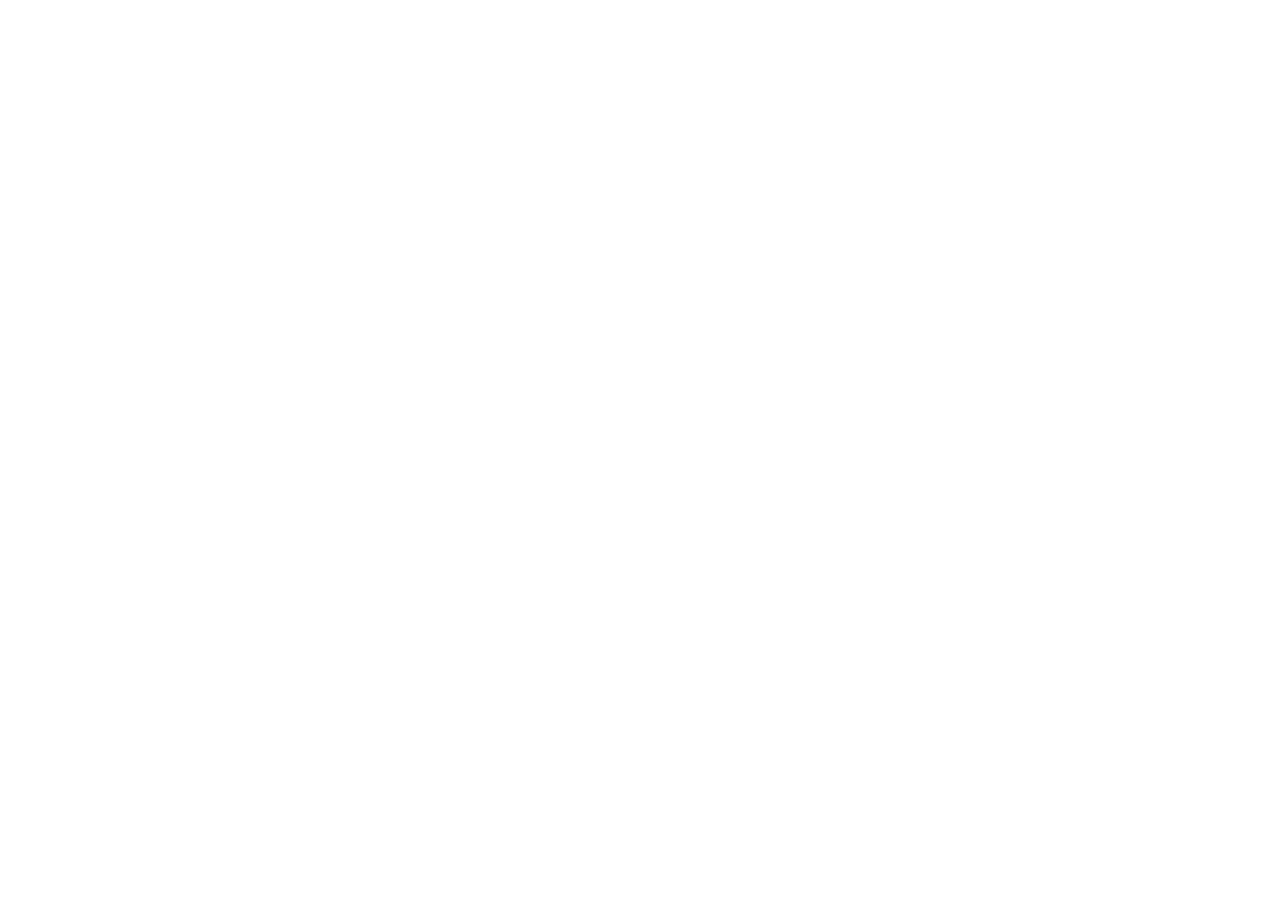
==== images/index.html @ fd3ac119 "File adjustment" ====
<!DOCTYPE html>
<html lang="en">
<head>
    <meta charset="UTF-8">
    <meta http-equiv="X-UA-Compatible" content="IE=edge">
    <meta name="viewport" content="width=device-width, initial-scale=1.0">
    <title>Wunderlust</title>
</head>
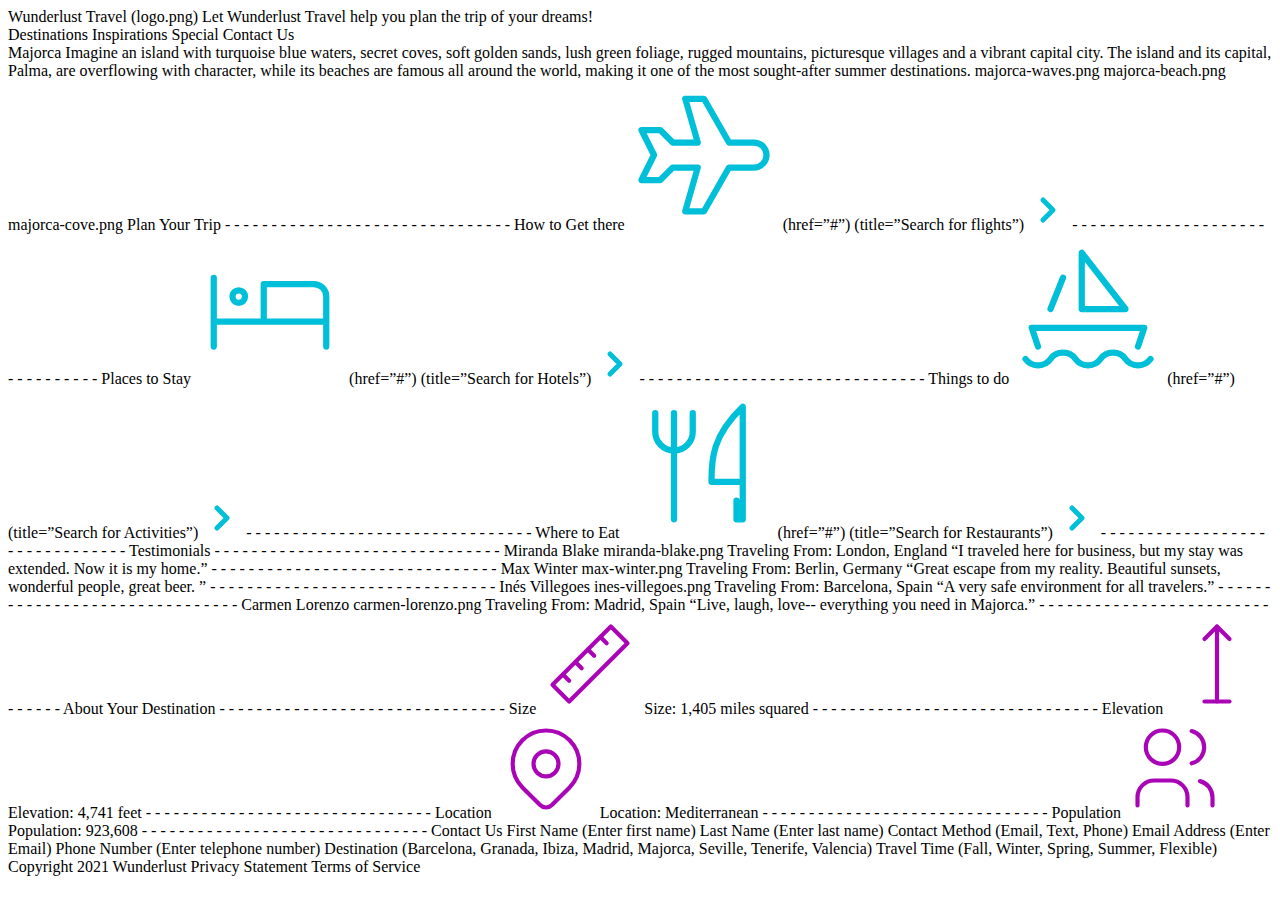
==== commit 785164ee: "Update index.html" ====
--- a/images/index.html
+++ b/images/index.html
@@ -5,4 +5,175 @@
     <meta http-equiv="X-UA-Compatible" content="IE=edge">
     <meta name="viewport" content="width=device-width, initial-scale=1.0">
     <title>Wunderlust</title>
-</head>+</head>
+    <body>
+        <header>
+            Wunderlust Travel 
+            (logo.png)
+            Let Wunderlust Travel help you plan the trip of your dreams!
+        </header>    
+            <nav>
+            Destinations
+            Inspirations
+            Special
+            Contact Us
+            </nav>
+        <main>    
+            Majorca
+            Imagine an island with turquoise blue waters, secret coves, soft golden sands, lush green foliage, rugged mountains, picturesque villages and a vibrant capital city. The island and its capital, Palma, are overflowing with character, while its beaches are famous all around the world, making it one of the most sought-after summer destinations.
+            
+            majorca-waves.png
+            majorca-beach.png
+            majorca-cove.png
+            
+            
+            Plan Your Trip
+            - - - - - - - - - - - - - - - - - - - - - - - - - - - - - - - 
+            How to Get there
+            <svg xmlns="http://www.w3.org/2000/svg" class="icon icon-tabler icon-tabler-plane" width="150" height="150" viewBox="0 0 24 24" stroke-width="1" stroke="#00bfd8" fill="none" stroke-linecap="round" stroke-linejoin="round">
+            <path stroke="none" d="M0 0h24v24H0z" fill="none"/>
+            <path d="M16 10h4a2 2 0 0 1 0 4h-4l-4 7h-3l2 -7h-4l-2 2h-3l2 -4l-2 -4h3l2 2h4l-2 -7h3z" />
+            </svg>
+            
+            (href=”#”) (title=”Search for flights”)
+            <svg xmlns="http://www.w3.org/2000/svg" class="icon icon-tabler icon-tabler-chevron-right" width="40" height="40" viewBox="0 0 24 24" stroke-width="3" stroke="#00bfd8" fill="none" stroke-linecap="round" stroke-linejoin="round">
+            <path stroke="none" d="M0 0h24v24H0z" fill="none"/>
+            <polyline points="9 6 15 12 9 18" />
+            </svg>
+            - - - - - - - - - - - - - - - - - - - - - - - - - - - - - - - 
+            Places to Stay
+            <svg xmlns="http://www.w3.org/2000/svg" class="icon icon-tabler icon-tabler-bed" width="150" height="150" viewBox="0 0 24 24" stroke-width="1" stroke="#00bfd8" fill="none" stroke-linecap="round" stroke-linejoin="round">
+            <path stroke="none" d="M0 0h24v24H0z" fill="none"/>
+            <path d="M3 7v11m0 -4h18m0 4v-8a2 2 0 0 0 -2 -2h-8v6" />
+            <circle cx="7" cy="10" r="1" />
+            </svg>
+            
+            (href=”#”) (title=”Search for Hotels”)
+            <svg xmlns="http://www.w3.org/2000/svg" class="icon icon-tabler icon-tabler-chevron-right" width="40" height="40" viewBox="0 0 24 24" stroke-width="3" stroke="#00bfd8" fill="none" stroke-linecap="round" stroke-linejoin="round">
+            <path stroke="none" d="M0 0h24v24H0z" fill="none"/>
+            <polyline points="9 6 15 12 9 18" />
+            </svg>
+            - - - - - - - - - - - - - - - - - - - - - - - - - - - - - - - 
+            Things to do
+            <svg xmlns="http://www.w3.org/2000/svg" class="icon icon-tabler icon-tabler-sailboat" width="150" height="150" viewBox="0 0 24 24" stroke-width="1" stroke="#00bfd8" fill="none" stroke-linecap="round" stroke-linejoin="round">
+            <path stroke="none" d="M0 0h24v24H0z" fill="none"/>
+            <path d="M2 20a2.4 2.4 0 0 0 2 1a2.4 2.4 0 0 0 2 -1a2.4 2.4 0 0 1 2 -1a2.4 2.4 0 0 1 2 1a2.4 2.4 0 0 0 2 1a2.4 2.4 0 0 0 2 -1a2.4 2.4 0 0 1 2 -1a2.4 2.4 0 0 1 2 1a2.4 2.4 0 0 0 2 1a2.4 2.4 0 0 0 2 -1" />
+            <path d="M4 18l-1 -3h18l-1 3" />
+            <path d="M11 12h7l-7 -9v9" />
+            <line x1="8" y1="7" x2="6" y2="12" />
+            </svg>
+            
+            (href=”#”) (title=”Search for Activities”)
+            <svg xmlns="http://www.w3.org/2000/svg" class="icon icon-tabler icon-tabler-chevron-right" width="40" height="40" viewBox="0 0 24 24" stroke-width="3" stroke="#00bfd8" fill="none" stroke-linecap="round" stroke-linejoin="round">
+            <path stroke="none" d="M0 0h24v24H0z" fill="none"/>
+            <polyline points="9 6 15 12 9 18" />
+            </svg>
+            - - - - - - - - - - - - - - - - - - - - - - - - - - - - - - - 
+            Where to Eat
+            <svg xmlns="http://www.w3.org/2000/svg" class="icon icon-tabler icon-tabler-tools-kitchen-2" width="150" height="150" viewBox="0 0 24 24" stroke-width="1" stroke="#00bfd8" fill="none" stroke-linecap="round" stroke-linejoin="round">
+            <path stroke="none" d="M0 0h24v24H0z" fill="none"/>
+            <path d="M19 3v12h-5c-.023 -3.681 .184 -7.406 5 -12zm0 12v6h-1v-3m-10 -14v17m-3 -17v3a3 3 0 1 0 6 0v-3" />
+            </svg>
+            
+            (href=”#”) (title=”Search for Restaurants”) 
+            <svg xmlns="http://www.w3.org/2000/svg" class="icon icon-tabler icon-tabler-chevron-right" width="40" height="40" viewBox="0 0 24 24" stroke-width="3" stroke="#00bfd8" fill="none" stroke-linecap="round" stroke-linejoin="round">
+            <path stroke="none" d="M0 0h24v24H0z" fill="none"/>
+            <polyline points="9 6 15 12 9 18" />
+            </svg>
+            - - - - - - - - - - - - - - - - - - - - - - - - - - - - - - - 
+            
+            
+            Testimonials
+            - - - - - - - - - - - - - - - - - - - - - - - - - - - - - - - 
+            Miranda Blake
+            miranda-blake.png
+            Traveling From: London, England
+            “I traveled here for business, but my stay was extended. Now it is my home.”
+            - - - - - - - - - - - - - - - - - - - - - - - - - - - - - - - 
+            Max Winter
+            max-winter.png
+            Traveling From: Berlin, Germany
+            “Great escape from my reality. Beautiful sunsets, wonderful people, great beer. ”
+            - - - - - - - - - - - - - - - - - - - - - - - - - - - - - - - 
+            Inés Villegoes
+            ines-villegoes.png
+            Traveling From: Barcelona, Spain
+            “A very safe environment for all travelers.”
+            
+            - - - - - - - - - - - - - - - - - - - - - - - - - - - - - - - 
+            Carmen Lorenzo
+            carmen-lorenzo.png
+            Traveling From: Madrid, Spain
+            “Live, laugh, love-- everything you need in Majorca.”
+            - - - - - - - - - - - - - - - - - - - - - - - - - - - - - - - 
+            
+            
+            About Your Destination
+            - - - - - - - - - - - - - - - - - - - - - - - - - - - - - - - 
+            Size
+            <svg xmlns="http://www.w3.org/2000/svg" class="icon icon-tabler icon-tabler-ruler-2" width="100" height="100" viewBox="0 0 24 24" stroke-width="1" stroke="#a905b6" fill="none" stroke-linecap="round" stroke-linejoin="round">
+            <path stroke="none" d="M0 0h24v24H0z" fill="none"/>
+            <path d="M17 3l4 4l-14 14l-4 -4z" />
+            <path d="M16 7l-1.5 -1.5" />
+            <path d="M13 10l-1.5 -1.5" />
+            <path d="M10 13l-1.5 -1.5" />
+            <path d="M7 16l-1.5 -1.5" />
+            </svg>
+            
+            Size: 1,405 miles squared
+            - - - - - - - - - - - - - - - - - - - - - - - - - - - - - - - 
+            Elevation
+            <svg xmlns="http://www.w3.org/2000/svg" class="icon icon-tabler icon-tabler-arrow-top-bar" width="100" height="100" viewBox="0 0 24 24" stroke-width="1" stroke="#a905b6" fill="none" stroke-linecap="round" stroke-linejoin="round">
+            <path stroke="none" d="M0 0h24v24H0z" fill="none"/>
+            <line x1="12" y1="21" x2="12" y2="3" />
+            <path d="M15 6l-3 -3l-3 3" />
+            <line x1="9" y1="21" x2="15" y2="21" />
+            </svg>
+            
+            Elevation: 4,741 feet
+            - - - - - - - - - - - - - - - - - - - - - - - - - - - - - - - 
+            Location
+            <svg xmlns="http://www.w3.org/2000/svg" class="icon icon-tabler icon-tabler-map-pin" width="100" height="100" viewBox="0 0 24 24" stroke-width="1" stroke="#a905b6" fill="none" stroke-linecap="round" stroke-linejoin="round">
+            <path stroke="none" d="M0 0h24v24H0z" fill="none"/>
+            <circle cx="12" cy="11" r="3" />
+            <path d="M17.657 16.657l-4.243 4.243a2 2 0 0 1 -2.827 0l-4.244 -4.243a8 8 0 1 1 11.314 0z" />
+            </svg>
+            Location: Mediterranean 
+            - - - - - - - - - - - - - - - - - - - - - - - - - - - - - - - 
+            Population
+            <svg xmlns="http://www.w3.org/2000/svg" class="icon icon-tabler icon-tabler-users" width="100" height="100" viewBox="0 0 24 24" stroke-width="1" stroke="#a905b6" fill="none" stroke-linecap="round" stroke-linejoin="round">
+            <path stroke="none" d="M0 0h24v24H0z" fill="none"/>
+            <circle cx="9" cy="7" r="4" />
+            <path d="M3 21v-2a4 4 0 0 1 4 -4h4a4 4 0 0 1 4 4v2" />
+            <path d="M16 3.13a4 4 0 0 1 0 7.75" />
+            <path d="M21 21v-2a4 4 0 0 0 -3 -3.85" />
+            </svg>
+            
+            Population: 923,608
+            - - - - - - - - - - - - - - - - - - - - - - - - - - - - - - - 
+            
+            
+            Contact Us
+            First Name (Enter first name)
+            Last Name (Enter last name)
+            
+            Contact Method (Email, Text, Phone)
+            Email Address (Enter Email)
+            Phone Number (Enter telephone number)
+            
+            Destination (Barcelona, Granada, Ibiza, Madrid, Majorca, Seville, Tenerife, Valencia)
+            Travel Time (Fall, Winter, Spring, Summer, Flexible)
+            
+            
+            
+            Copyright 2021 Wunderlust
+            Privacy Statement
+            Terms of Service
+            
+        </main>
+    
+        <footer>
+
+        </footer>
+    </body>
+</html>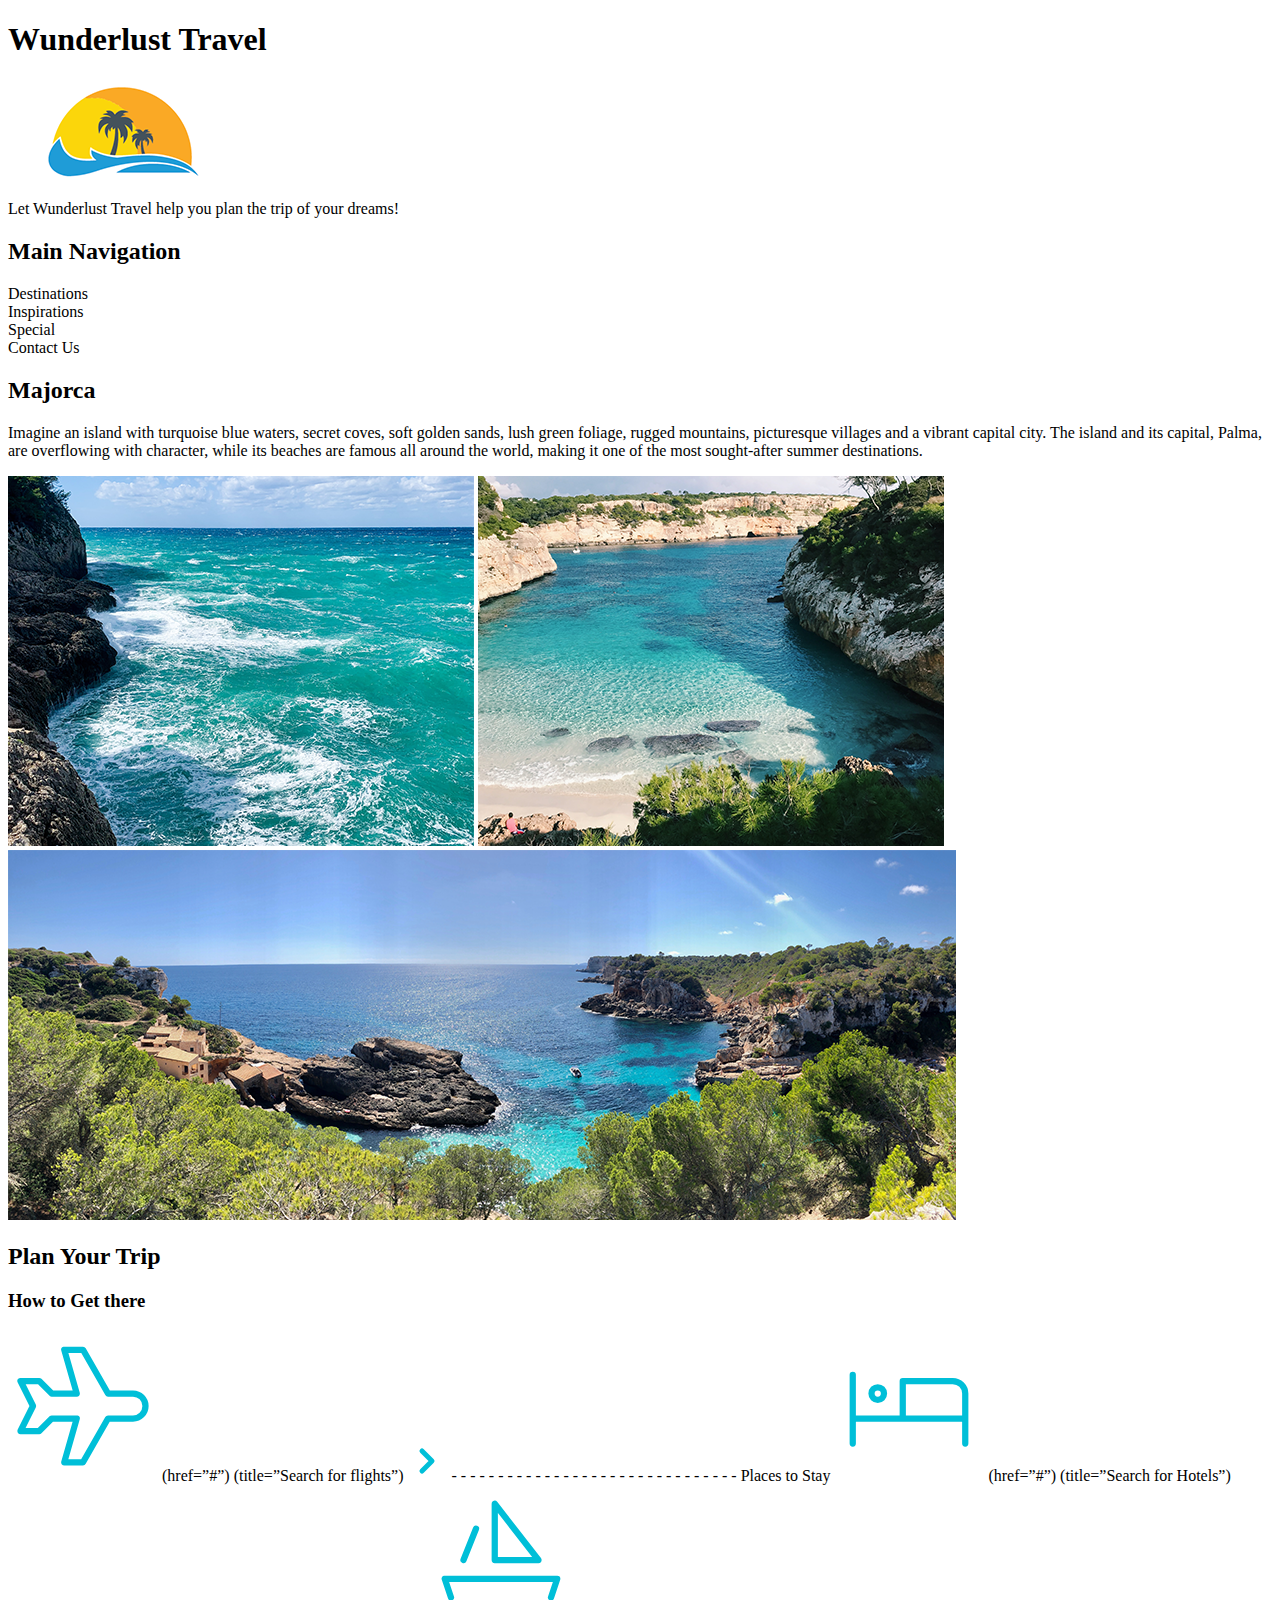
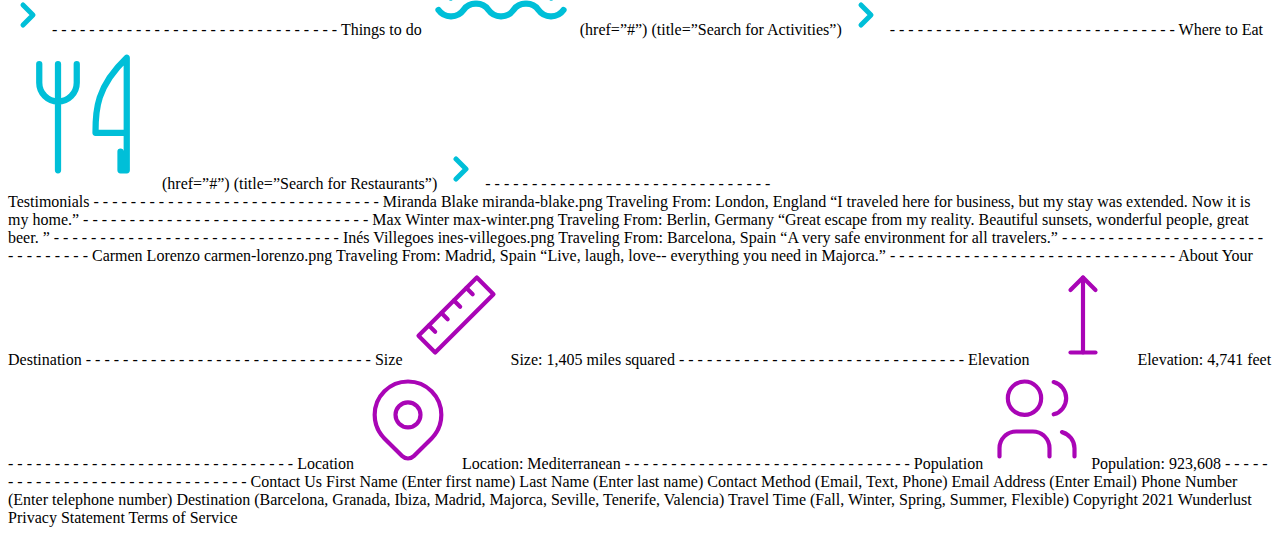
==== commit 4e553905: "Added some elements" ====
--- a/images/index.html
+++ b/images/index.html
@@ -8,32 +8,37 @@
 </head>
     <body>
         <header>
-            Wunderlust Travel 
-            (logo.png)
-            Let Wunderlust Travel help you plan the trip of your dreams!
+            <h1>Wunderlust Travel</h1> 
+            <img src="logo.png" alt="Beach Wave Logo">
+            <p>Let Wunderlust Travel help you plan the trip of your dreams!</p>
         </header>    
             <nav>
-            Destinations
-            Inspirations
-            Special
-            Contact Us
+                <h2>Main Navigation</h2>
+                    <ul></ul>
+                    <li>Destinations</li>
+                    <li>Inspirations</li>
+                    <li>Special</li>
+                    <li>Contact Us</li>
             </nav>
         <main>    
-            Majorca
-            Imagine an island with turquoise blue waters, secret coves, soft golden sands, lush green foliage, rugged mountains, picturesque villages and a vibrant capital city. The island and its capital, Palma, are overflowing with character, while its beaches are famous all around the world, making it one of the most sought-after summer destinations.
-            
-            majorca-waves.png
-            majorca-beach.png
-            majorca-cove.png
-            
-            
-            Plan Your Trip
-            - - - - - - - - - - - - - - - - - - - - - - - - - - - - - - - 
-            How to Get there
-            <svg xmlns="http://www.w3.org/2000/svg" class="icon icon-tabler icon-tabler-plane" width="150" height="150" viewBox="0 0 24 24" stroke-width="1" stroke="#00bfd8" fill="none" stroke-linecap="round" stroke-linejoin="round">
-            <path stroke="none" d="M0 0h24v24H0z" fill="none"/>
-            <path d="M16 10h4a2 2 0 0 1 0 4h-4l-4 7h-3l2 -7h-4l-2 2h-3l2 -4l-2 -4h3l2 2h4l-2 -7h3z" />
-            </svg>
+            <section>
+                <h2>Majorca</h2>
+                    <p>Imagine an island with turquoise blue waters, secret coves, soft golden sands, lush green foliage, 
+                    rugged mountains, picturesque villages and a vibrant capital city. The island and its capital, Palma, are 
+                    overflowing with character, while its beaches are famous all around the world, making it one of the most sought-after 
+                    summer destinations.
+                    </p>
+                    <img src="majorca-waves.png" alt="Beach Wave Logo">
+                    <img src="majorca-beach.png" alt="Beach Wave Logo">
+                    <img src="majorca-cove.png" alt="Beach Wave Logo">
+            </section>
+            <section>
+                <h2>Plan Your Trip</h2>
+                    <h3>How to Get there</h3>
+                    <svg xmlns="http://www.w3.org/2000/svg" class="icon icon-tabler icon-tabler-plane" width="150" height="150" viewBox="0 0 24 24" stroke-width="1" stroke="#00bfd8" fill="none" stroke-linecap="round" stroke-linejoin="round">
+                    <path stroke="none" d="M0 0h24v24H0z" fill="none"/>
+                    <path d="M16 10h4a2 2 0 0 1 0 4h-4l-4 7h-3l2 -7h-4l-2 2h-3l2 -4l-2 -4h3l2 2h4l-2 -7h3z" />
+                    </svg>
             
             (href=”#”) (title=”Search for flights”)
             <svg xmlns="http://www.w3.org/2000/svg" class="icon icon-tabler icon-tabler-chevron-right" width="40" height="40" viewBox="0 0 24 24" stroke-width="3" stroke="#00bfd8" fill="none" stroke-linecap="round" stroke-linejoin="round">
@@ -81,7 +86,7 @@
             <polyline points="9 6 15 12 9 18" />
             </svg>
             - - - - - - - - - - - - - - - - - - - - - - - - - - - - - - - 
-            
+            </section>
             
             Testimonials
             - - - - - - - - - - - - - - - - - - - - - - - - - - - - - - - 
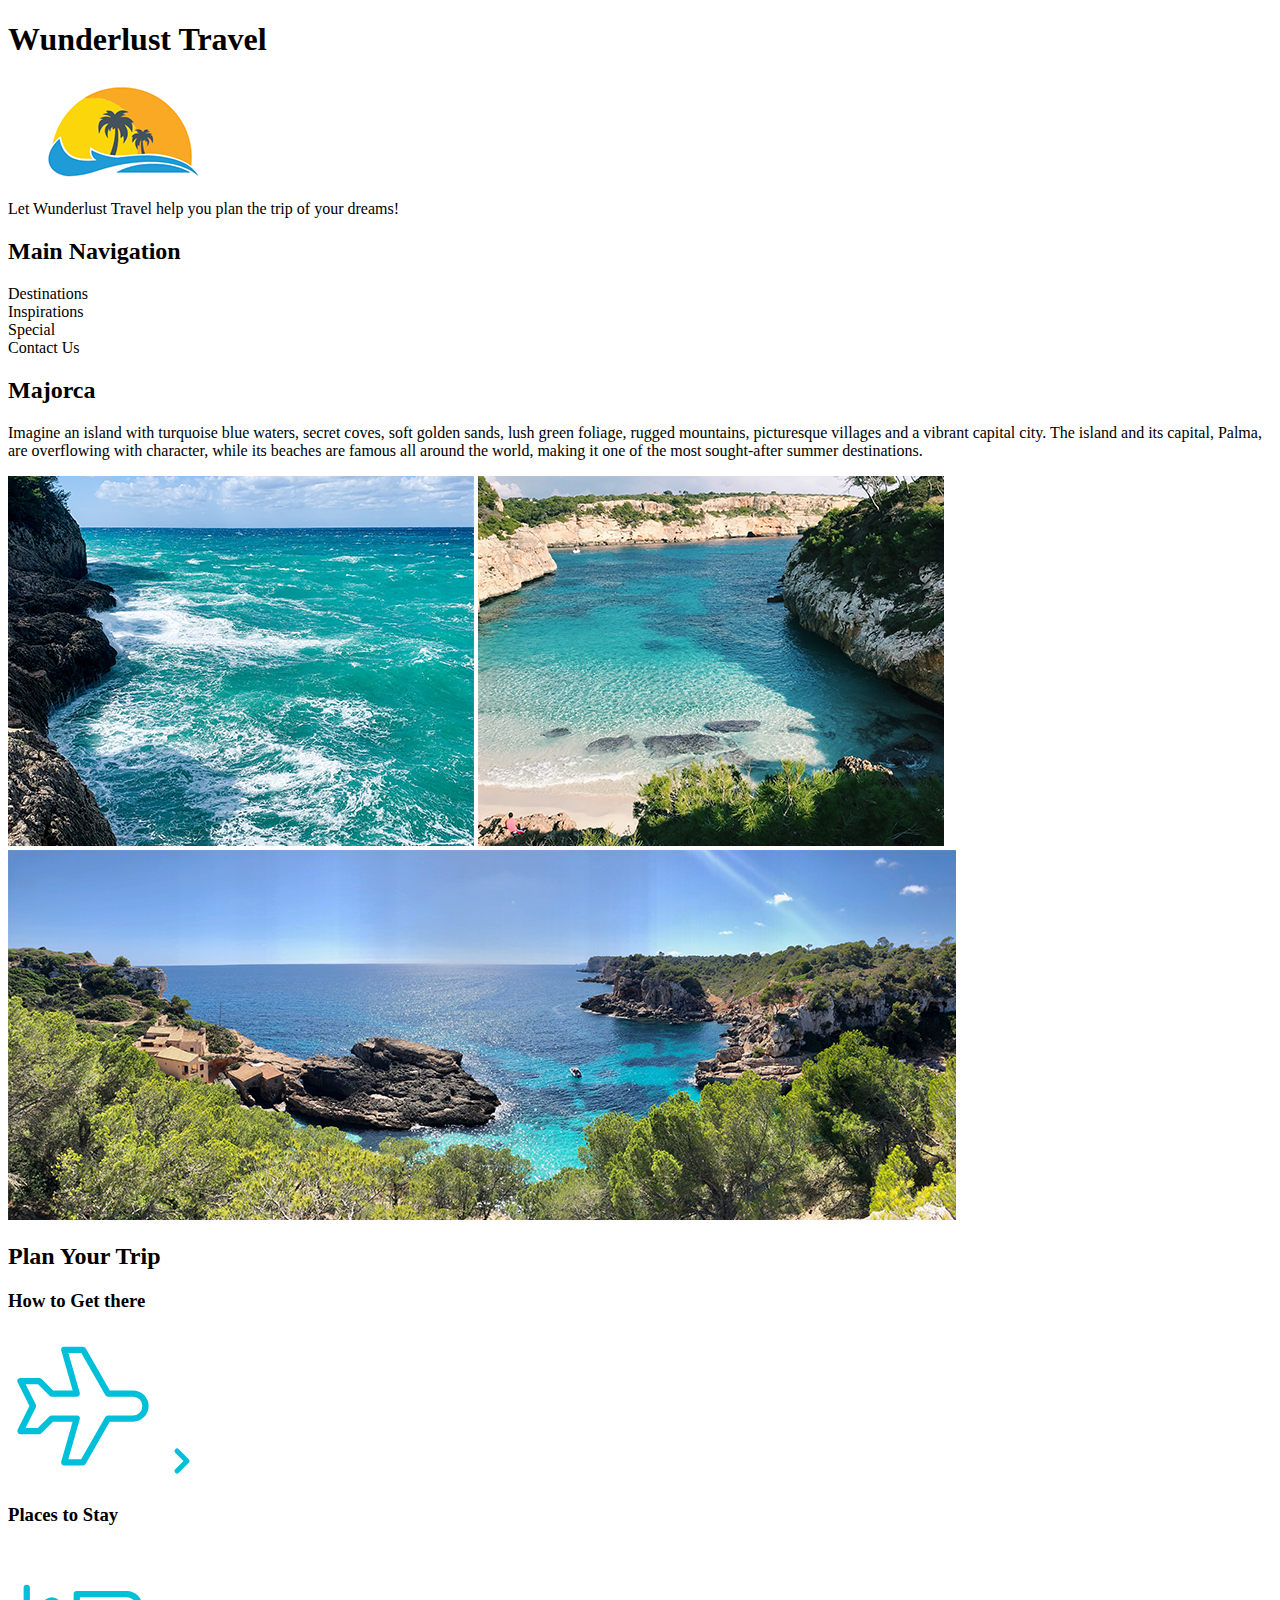
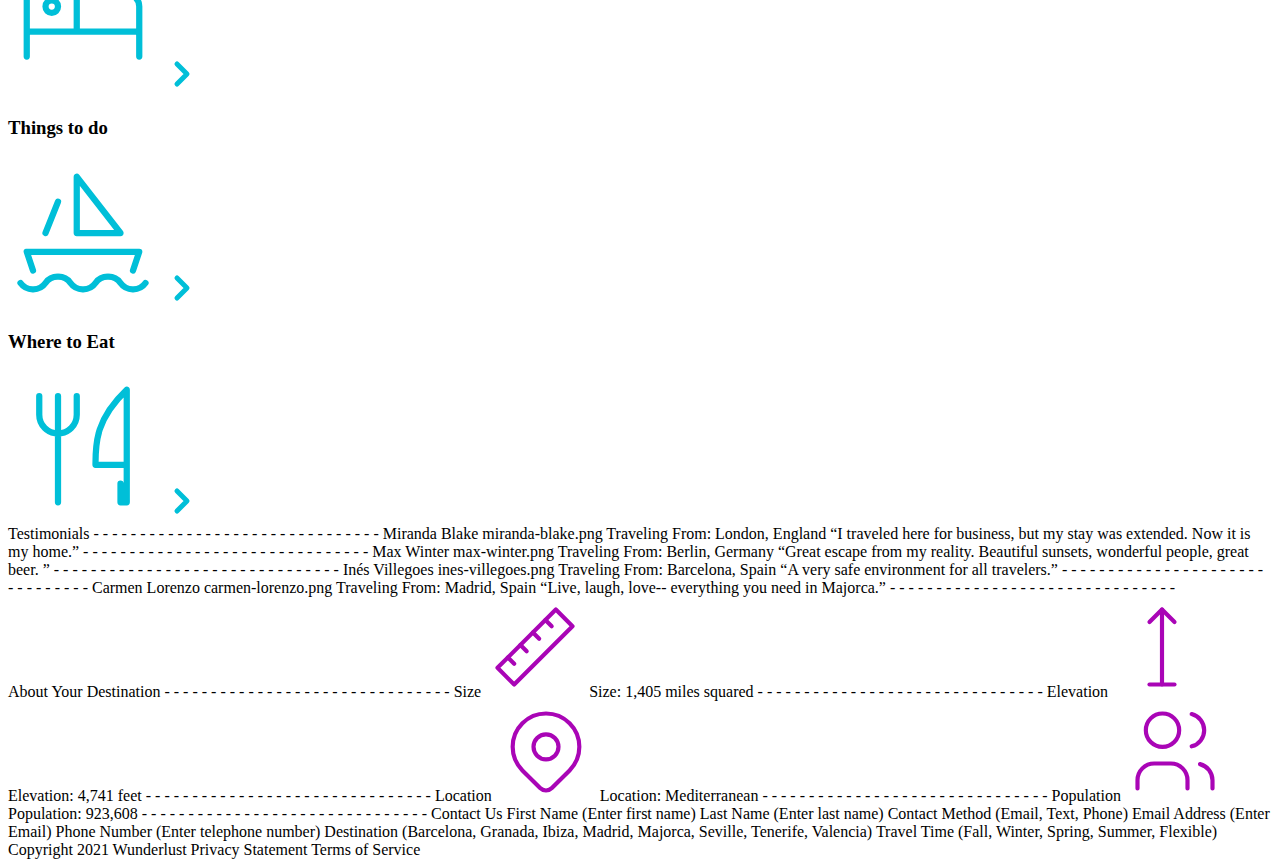
==== commit 7c20cfe4: "Added section, div, and a tags" ====
--- a/images/index.html
+++ b/images/index.html
@@ -34,60 +34,67 @@
             </section>
             <section>
                 <h2>Plan Your Trip</h2>
+                <div>
                     <h3>How to Get there</h3>
-                    <svg xmlns="http://www.w3.org/2000/svg" class="icon icon-tabler icon-tabler-plane" width="150" height="150" viewBox="0 0 24 24" stroke-width="1" stroke="#00bfd8" fill="none" stroke-linecap="round" stroke-linejoin="round">
+                        <svg xmlns="http://www.w3.org/2000/svg" class="icon icon-tabler icon-tabler-plane" width="150" height="150" viewBox="0 0 24 24" stroke-width="1" stroke="#00bfd8" fill="none" stroke-linecap="round" stroke-linejoin="round">
+                        <path stroke="none" d="M0 0h24v24H0z" fill="none"/>
+                        <path d="M16 10h4a2 2 0 0 1 0 4h-4l-4 7h-3l2 -7h-4l-2 2h-3l2 -4l-2 -4h3l2 2h4l-2 -7h3z" />
+                        </svg>
+                        <a href=”#” title= ”Search for flights”>
+                        <svg xmlns="http://www.w3.org/2000/svg" class="icon icon-tabler icon-tabler-chevron-right" width="40" height="40" viewBox="0 0 24 24" stroke-width="3" stroke="#00bfd8" fill="none" stroke-linecap="round" stroke-linejoin="round">
+                        <path stroke="none" d="M0 0h24v24H0z" fill="none"/>
+                        <polyline points="9 6 15 12 9 18" />
+                        </svg></a>
+                </div>
+
+                <div>
+                <h3>Places to Stay</h3>
+                    <svg xmlns="http://www.w3.org/2000/svg" class="icon icon-tabler icon-tabler-bed" width="150" height="150" viewBox="0 0 24 24" stroke-width="1" stroke="#00bfd8" fill="none" stroke-linecap="round" stroke-linejoin="round">
                     <path stroke="none" d="M0 0h24v24H0z" fill="none"/>
-                    <path d="M16 10h4a2 2 0 0 1 0 4h-4l-4 7h-3l2 -7h-4l-2 2h-3l2 -4l-2 -4h3l2 2h4l-2 -7h3z" />
+                    <path d="M3 7v11m0 -4h18m0 4v-8a2 2 0 0 0 -2 -2h-8v6" />
+                    <circle cx="7" cy="10" r="1" />
                     </svg>
+                    
+                    <a href=”#”) title=”Search for Hotels”>
+                    <svg xmlns="http://www.w3.org/2000/svg" class="icon icon-tabler icon-tabler-chevron-right" width="40" height="40" viewBox="0 0 24 24" stroke-width="3" stroke="#00bfd8" fill="none" stroke-linecap="round" stroke-linejoin="round">
+                    <path stroke="none" d="M0 0h24v24H0z" fill="none"/>
+                    <polyline points="9 6 15 12 9 18" />
+                    </svg></a>
+                </div>
+                
+                <div>
+                <h3>Things to do</h3>
+                    <svg xmlns="http://www.w3.org/2000/svg" class="icon icon-tabler icon-tabler-sailboat" width="150" height="150" viewBox="0 0 24 24" stroke-width="1" stroke="#00bfd8" fill="none" stroke-linecap="round" stroke-linejoin="round">
+                    <path stroke="none" d="M0 0h24v24H0z" fill="none"/>
+                    <path d="M2 20a2.4 2.4 0 0 0 2 1a2.4 2.4 0 0 0 2 -1a2.4 2.4 0 0 1 2 -1a2.4 2.4 0 0 1 2 1a2.4 2.4 0 0 0 2 1a2.4 2.4 0 0 0 2 -1a2.4 2.4 0 0 1 2 -1a2.4 2.4 0 0 1 2 1a2.4 2.4 0 0 0 2 1a2.4 2.4 0 0 0 2 -1" />
+                    <path d="M4 18l-1 -3h18l-1 3" />
+                    <path d="M11 12h7l-7 -9v9" />
+                    <line x1="8" y1="7" x2="6" y2="12" />
+                    </svg>
+                    
+                    <a href=”#” title=”Search for Activities”>
+                    <svg xmlns="http://www.w3.org/2000/svg" class="icon icon-tabler icon-tabler-chevron-right" width="40" height="40" viewBox="0 0 24 24" stroke-width="3" stroke="#00bfd8" fill="none" stroke-linecap="round" stroke-linejoin="round">
+                    <path stroke="none" d="M0 0h24v24H0z" fill="none"/>
+                    <polyline points="9 6 15 12 9 18" />
+                    </svg></a>
+                </div>
             
-            (href=”#”) (title=”Search for flights”)
-            <svg xmlns="http://www.w3.org/2000/svg" class="icon icon-tabler icon-tabler-chevron-right" width="40" height="40" viewBox="0 0 24 24" stroke-width="3" stroke="#00bfd8" fill="none" stroke-linecap="round" stroke-linejoin="round">
-            <path stroke="none" d="M0 0h24v24H0z" fill="none"/>
-            <polyline points="9 6 15 12 9 18" />
-            </svg>
-            - - - - - - - - - - - - - - - - - - - - - - - - - - - - - - - 
-            Places to Stay
-            <svg xmlns="http://www.w3.org/2000/svg" class="icon icon-tabler icon-tabler-bed" width="150" height="150" viewBox="0 0 24 24" stroke-width="1" stroke="#00bfd8" fill="none" stroke-linecap="round" stroke-linejoin="round">
-            <path stroke="none" d="M0 0h24v24H0z" fill="none"/>
-            <path d="M3 7v11m0 -4h18m0 4v-8a2 2 0 0 0 -2 -2h-8v6" />
-            <circle cx="7" cy="10" r="1" />
-            </svg>
-            
-            (href=”#”) (title=”Search for Hotels”)
-            <svg xmlns="http://www.w3.org/2000/svg" class="icon icon-tabler icon-tabler-chevron-right" width="40" height="40" viewBox="0 0 24 24" stroke-width="3" stroke="#00bfd8" fill="none" stroke-linecap="round" stroke-linejoin="round">
-            <path stroke="none" d="M0 0h24v24H0z" fill="none"/>
-            <polyline points="9 6 15 12 9 18" />
-            </svg>
-            - - - - - - - - - - - - - - - - - - - - - - - - - - - - - - - 
-            Things to do
-            <svg xmlns="http://www.w3.org/2000/svg" class="icon icon-tabler icon-tabler-sailboat" width="150" height="150" viewBox="0 0 24 24" stroke-width="1" stroke="#00bfd8" fill="none" stroke-linecap="round" stroke-linejoin="round">
-            <path stroke="none" d="M0 0h24v24H0z" fill="none"/>
-            <path d="M2 20a2.4 2.4 0 0 0 2 1a2.4 2.4 0 0 0 2 -1a2.4 2.4 0 0 1 2 -1a2.4 2.4 0 0 1 2 1a2.4 2.4 0 0 0 2 1a2.4 2.4 0 0 0 2 -1a2.4 2.4 0 0 1 2 -1a2.4 2.4 0 0 1 2 1a2.4 2.4 0 0 0 2 1a2.4 2.4 0 0 0 2 -1" />
-            <path d="M4 18l-1 -3h18l-1 3" />
-            <path d="M11 12h7l-7 -9v9" />
-            <line x1="8" y1="7" x2="6" y2="12" />
-            </svg>
-            
-            (href=”#”) (title=”Search for Activities”)
-            <svg xmlns="http://www.w3.org/2000/svg" class="icon icon-tabler icon-tabler-chevron-right" width="40" height="40" viewBox="0 0 24 24" stroke-width="3" stroke="#00bfd8" fill="none" stroke-linecap="round" stroke-linejoin="round">
-            <path stroke="none" d="M0 0h24v24H0z" fill="none"/>
-            <polyline points="9 6 15 12 9 18" />
-            </svg>
-            - - - - - - - - - - - - - - - - - - - - - - - - - - - - - - - 
-            Where to Eat
-            <svg xmlns="http://www.w3.org/2000/svg" class="icon icon-tabler icon-tabler-tools-kitchen-2" width="150" height="150" viewBox="0 0 24 24" stroke-width="1" stroke="#00bfd8" fill="none" stroke-linecap="round" stroke-linejoin="round">
-            <path stroke="none" d="M0 0h24v24H0z" fill="none"/>
-            <path d="M19 3v12h-5c-.023 -3.681 .184 -7.406 5 -12zm0 12v6h-1v-3m-10 -14v17m-3 -17v3a3 3 0 1 0 6 0v-3" />
-            </svg>
-            
-            (href=”#”) (title=”Search for Restaurants”) 
-            <svg xmlns="http://www.w3.org/2000/svg" class="icon icon-tabler icon-tabler-chevron-right" width="40" height="40" viewBox="0 0 24 24" stroke-width="3" stroke="#00bfd8" fill="none" stroke-linecap="round" stroke-linejoin="round">
-            <path stroke="none" d="M0 0h24v24H0z" fill="none"/>
-            <polyline points="9 6 15 12 9 18" />
-            </svg>
-            - - - - - - - - - - - - - - - - - - - - - - - - - - - - - - - 
+                <div>
+                    <h3>Where to Eat</h3>
+                    <svg xmlns="http://www.w3.org/2000/svg" class="icon icon-tabler icon-tabler-tools-kitchen-2" width="150" height="150" viewBox="0 0 24 24" stroke-width="1" stroke="#00bfd8" fill="none" stroke-linecap="round" stroke-linejoin="round">
+                    <path stroke="none" d="M0 0h24v24H0z" fill="none"/>
+                    <path d="M19 3v12h-5c-.023 -3.681 .184 -7.406 5 -12zm0 12v6h-1v-3m-10 -14v17m-3 -17v3a3 3 0 1 0 6 0v-3" />
+                    </svg>
+                    
+                    <a href=”#” title=”Search for Restaurants”> 
+                    <svg xmlns="http://www.w3.org/2000/svg" class="icon icon-tabler icon-tabler-chevron-right" width="40" height="40" viewBox="0 0 24 24" stroke-width="3" stroke="#00bfd8" fill="none" stroke-linecap="round" stroke-linejoin="round">
+                    <path stroke="none" d="M0 0h24v24H0z" fill="none"/>
+                    <polyline points="9 6 15 12 9 18" />
+                    </svg></a>
+                    </div>
             </section>
-            
+
+            <section>
             Testimonials
             - - - - - - - - - - - - - - - - - - - - - - - - - - - - - - - 
             Miranda Blake
@@ -111,7 +118,7 @@
             Traveling From: Madrid, Spain
             “Live, laugh, love-- everything you need in Majorca.”
             - - - - - - - - - - - - - - - - - - - - - - - - - - - - - - - 
-            
+            </section>
             
             About Your Destination
             - - - - - - - - - - - - - - - - - - - - - - - - - - - - - - - 
@@ -171,14 +178,13 @@
             
             
             
-            Copyright 2021 Wunderlust
-            Privacy Statement
-            Terms of Service
+            
             
         </main>
-    
         <footer>
-
+            Copyright 2021 Wunderlust
+                Privacy Statement
+                Terms of Service
         </footer>
     </body>
 </html>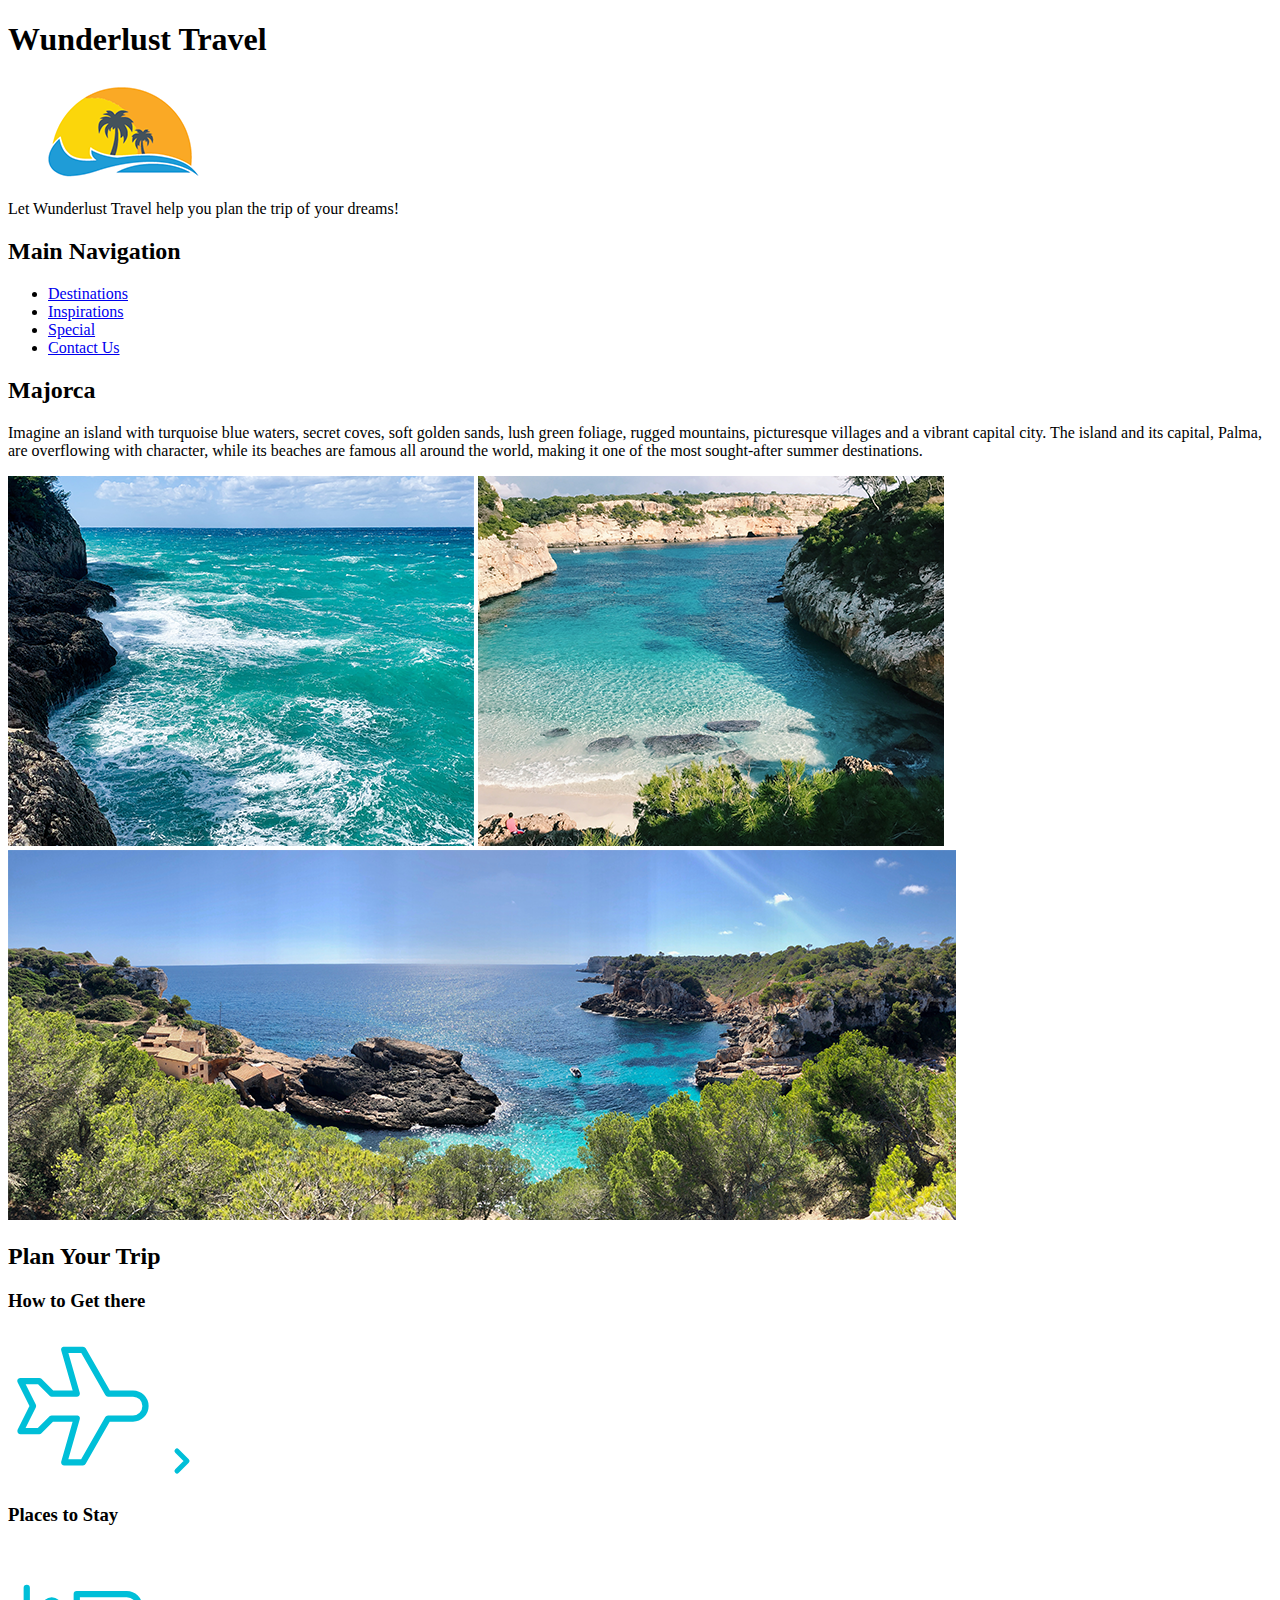
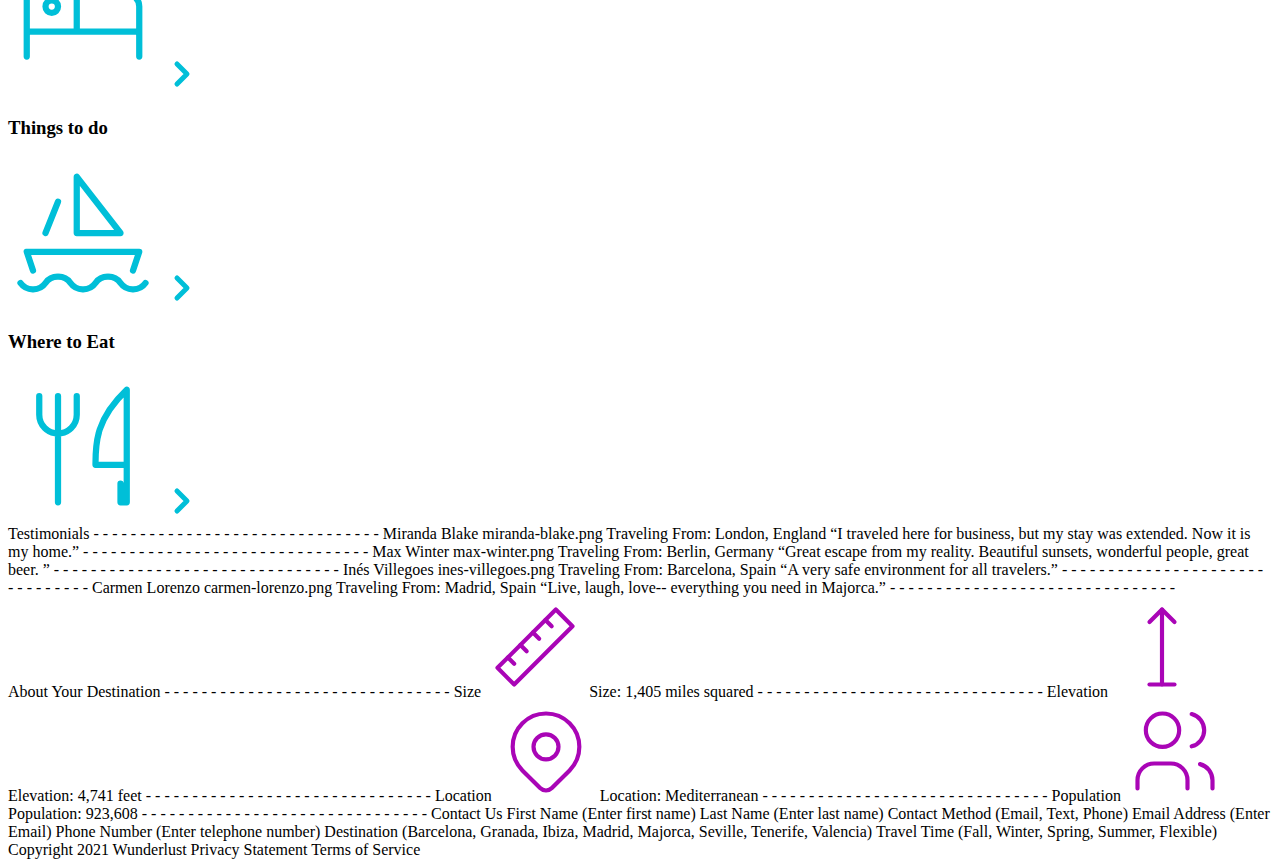
==== commit 29438cdd: "Added link tags" ====
--- a/images/index.html
+++ b/images/index.html
@@ -14,11 +14,12 @@
         </header>    
             <nav>
                 <h2>Main Navigation</h2>
-                    <ul></ul>
-                    <li>Destinations</li>
-                    <li>Inspirations</li>
-                    <li>Special</li>
-                    <li>Contact Us</li>
+                    <ul>
+                        <li><a href=”#”>Destinations</a></li>
+                        <li><a href=”#”>Inspirations</a></li>
+                        <li><a href=”#”>Special</a></li>
+                        <li><a href=”#”>Contact Us</a></li>
+                    </ul>
             </nav>
         <main>    
             <section>
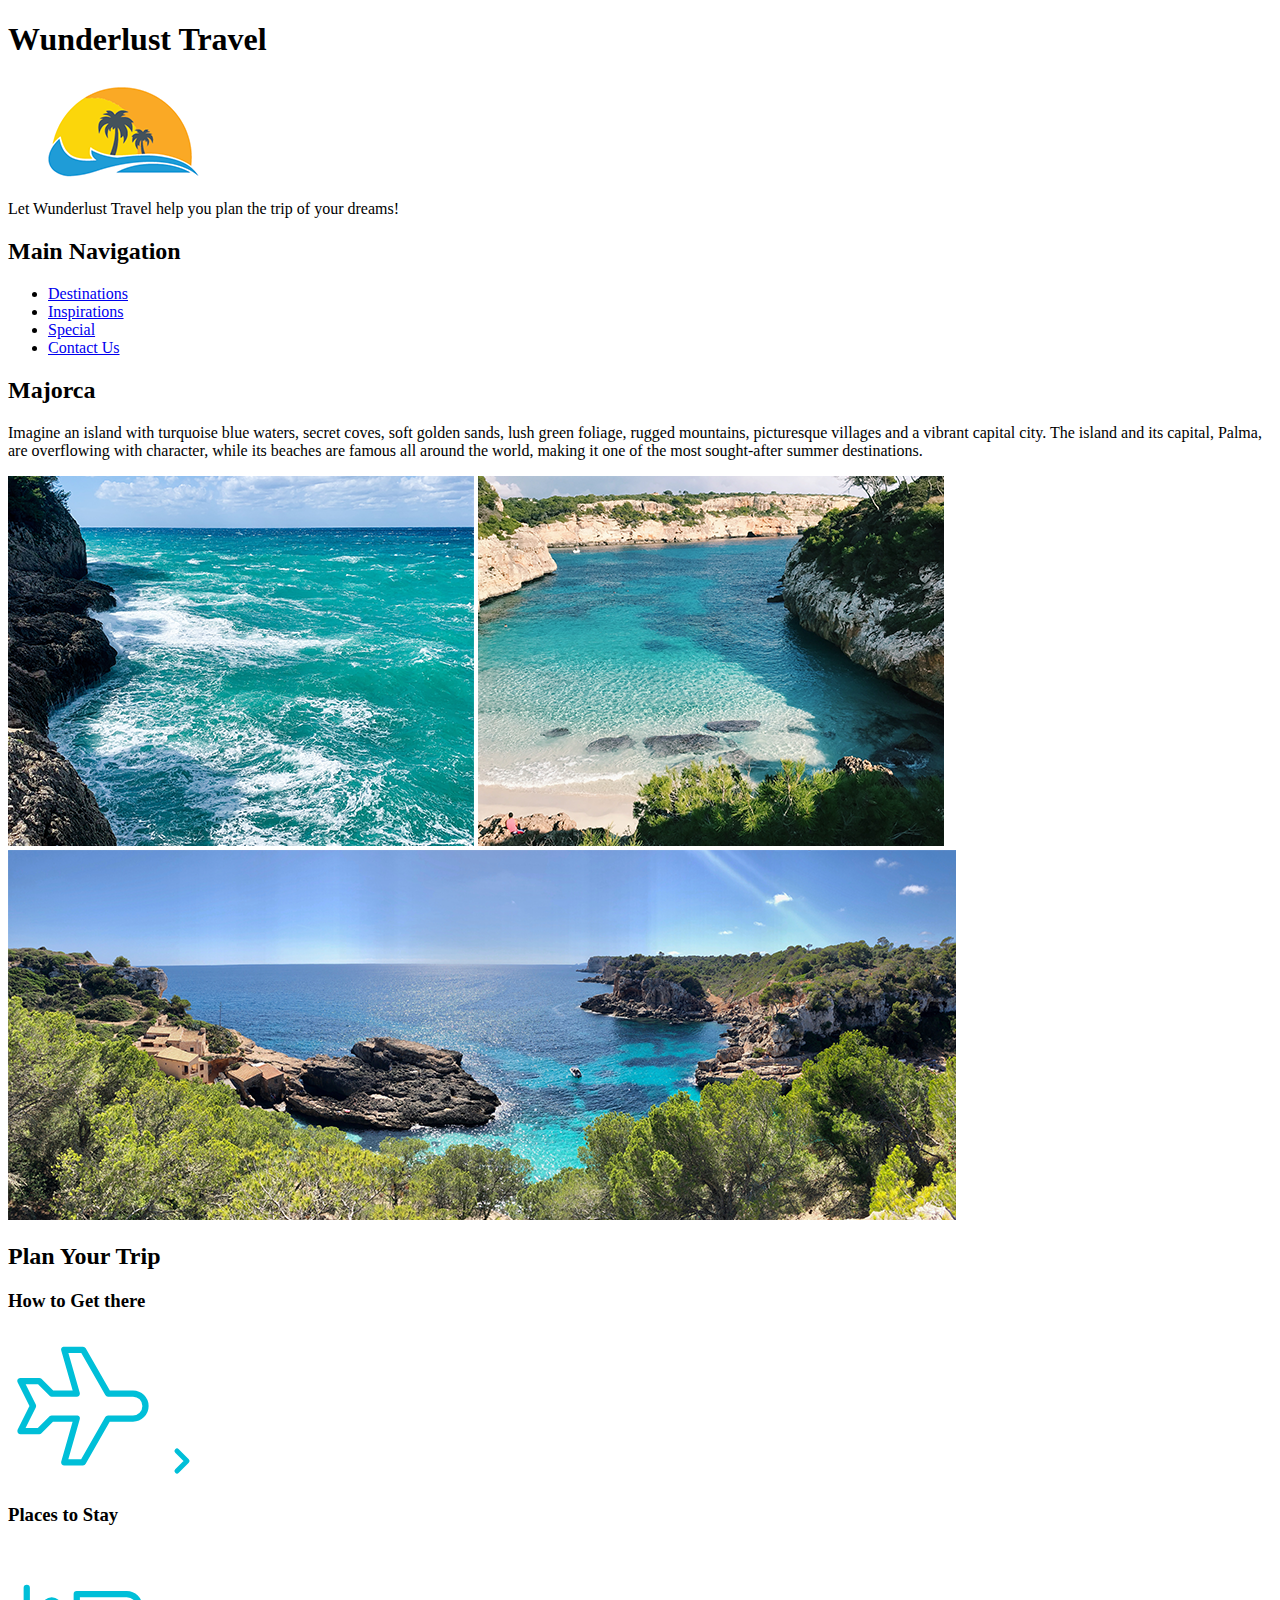
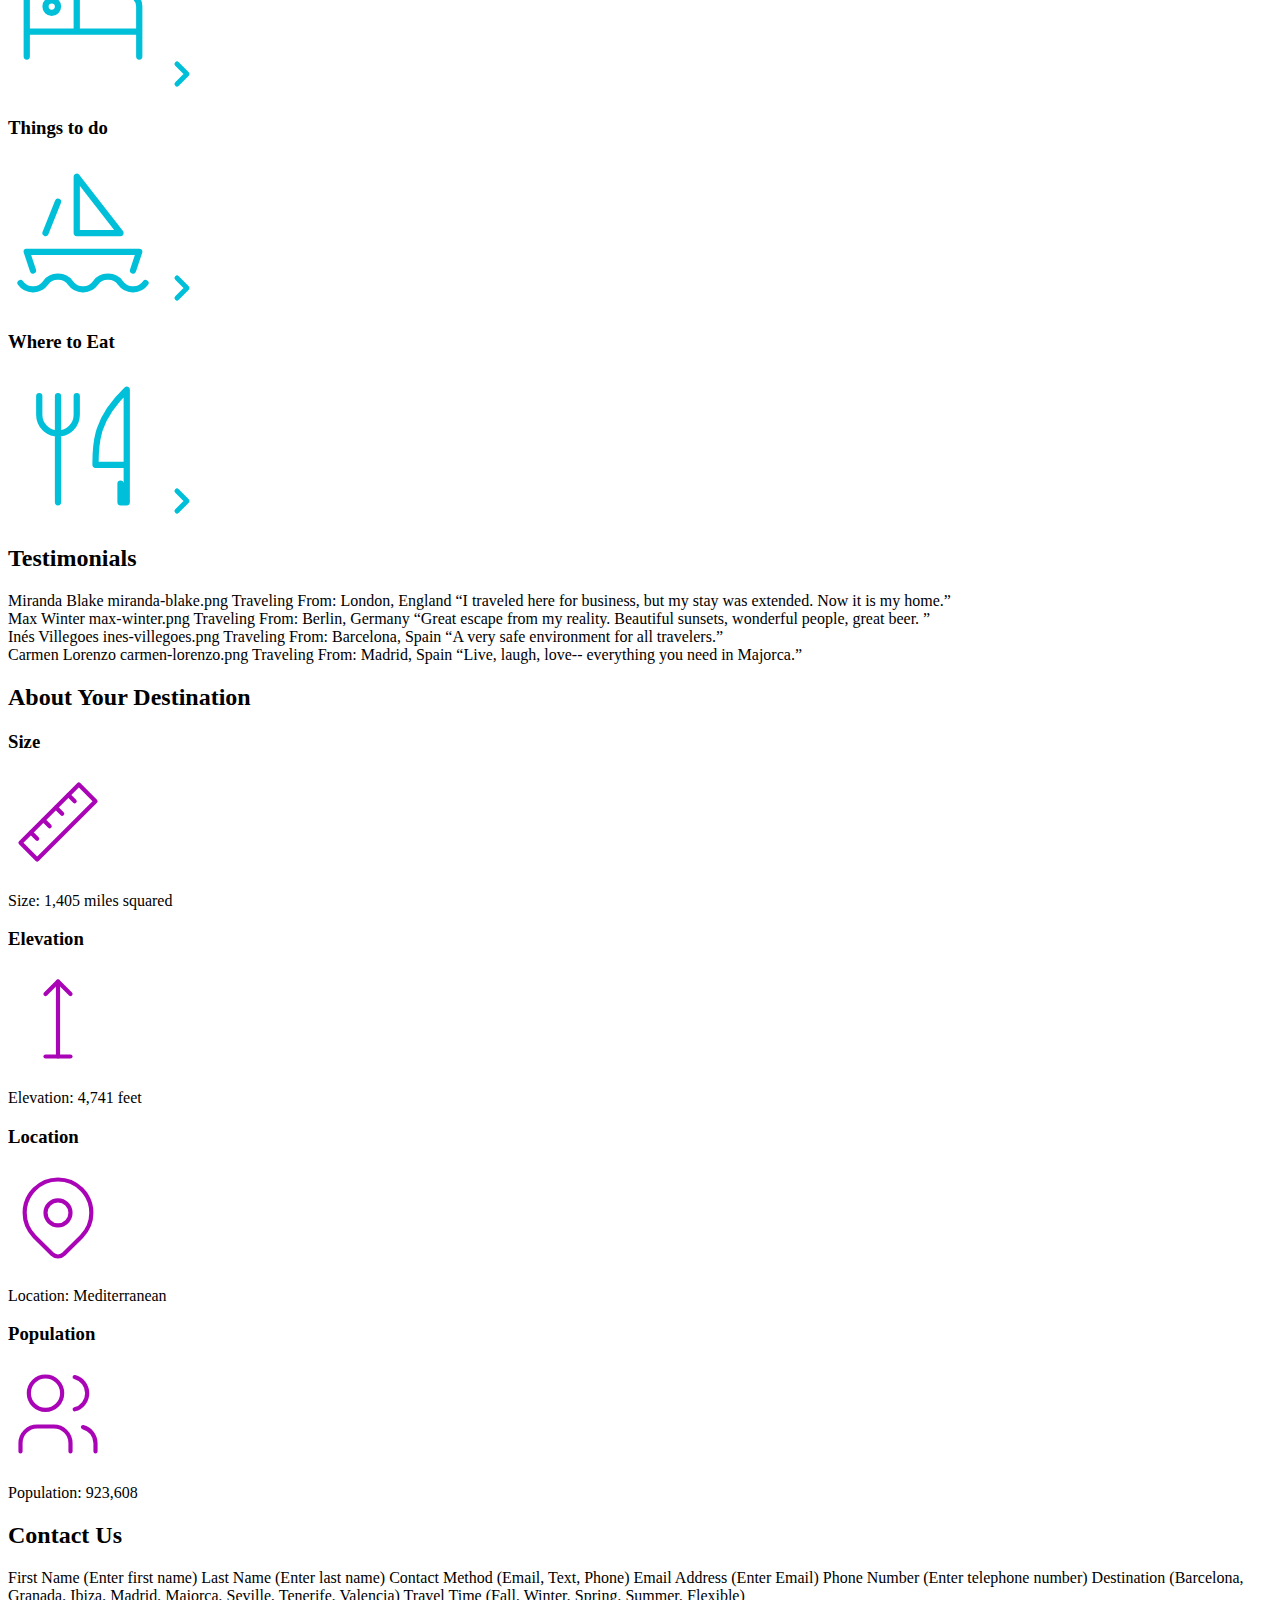
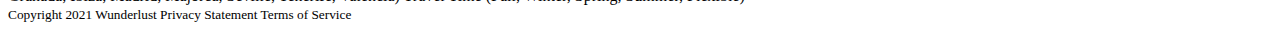
==== commit 31905068: "Added sections" ====
--- a/images/index.html
+++ b/images/index.html
@@ -96,96 +96,105 @@
             </section>
 
             <section>
-            Testimonials
-            - - - - - - - - - - - - - - - - - - - - - - - - - - - - - - - 
-            Miranda Blake
-            miranda-blake.png
-            Traveling From: London, England
-            “I traveled here for business, but my stay was extended. Now it is my home.”
-            - - - - - - - - - - - - - - - - - - - - - - - - - - - - - - - 
-            Max Winter
-            max-winter.png
-            Traveling From: Berlin, Germany
-            “Great escape from my reality. Beautiful sunsets, wonderful people, great beer. ”
-            - - - - - - - - - - - - - - - - - - - - - - - - - - - - - - - 
-            Inés Villegoes
-            ines-villegoes.png
-            Traveling From: Barcelona, Spain
-            “A very safe environment for all travelers.”
+                <h2>Testimonials</h2>
+                    <div>
+                    Miranda Blake
+                    miranda-blake.png
+                    Traveling From: London, England
+                    “I traveled here for business, but my stay was extended. Now it is my home.”
+                    </div>
+
+                    <div>       
+                    Max Winter
+                    max-winter.png
+                    Traveling From: Berlin, Germany
+                    “Great escape from my reality. Beautiful sunsets, wonderful people, great beer. ”
+                    </div> 
+                
+                    <div>    
+                    Inés Villegoes
+                    ines-villegoes.png
+                    Traveling From: Barcelona, Spain
+                    “A very safe environment for all travelers.”
+                    </div>
+
+                    <div>
+                    Carmen Lorenzo
+                    carmen-lorenzo.png
+                    Traveling From: Madrid, Spain
+                    “Live, laugh, love-- everything you need in Majorca.”
+                    </div>
+            </section>
             
-            - - - - - - - - - - - - - - - - - - - - - - - - - - - - - - - 
-            Carmen Lorenzo
-            carmen-lorenzo.png
-            Traveling From: Madrid, Spain
-            “Live, laugh, love-- everything you need in Majorca.”
-            - - - - - - - - - - - - - - - - - - - - - - - - - - - - - - - 
+            <section>
+                <h2>About Your Destination</h2>
+                    <div>
+                        <h3>Size</h3>
+                            <svg xmlns="http://www.w3.org/2000/svg" class="icon icon-tabler icon-tabler-ruler-2" width="100" height="100" viewBox="0 0 24 24" stroke-width="1" stroke="#a905b6" fill="none" stroke-linecap="round" stroke-linejoin="round">
+                            <path stroke="none" d="M0 0h24v24H0z" fill="none"/>
+                            <path d="M17 3l4 4l-14 14l-4 -4z" />
+                            <path d="M16 7l-1.5 -1.5" />
+                            <path d="M13 10l-1.5 -1.5" />
+                            <path d="M10 13l-1.5 -1.5" />
+                            <path d="M7 16l-1.5 -1.5" />
+                            </svg>
+                        <p>Size: 1,405 miles squared</p>
+                    </div>
+
+                    <div>
+                        <h3>Elevation</h3>
+                            <svg xmlns="http://www.w3.org/2000/svg" class="icon icon-tabler icon-tabler-arrow-top-bar" width="100" height="100" viewBox="0 0 24 24" stroke-width="1" stroke="#a905b6" fill="none" stroke-linecap="round" stroke-linejoin="round">
+                            <path stroke="none" d="M0 0h24v24H0z" fill="none"/>
+                            <line x1="12" y1="21" x2="12" y2="3" />
+                            <path d="M15 6l-3 -3l-3 3" />
+                            <line x1="9" y1="21" x2="15" y2="21" />
+                            </svg>
+                        <p>Elevation: 4,741 feet</p>
+                    </div>
+
+                    <div>
+                        <h3>Location</h3>
+                            <svg xmlns="http://www.w3.org/2000/svg" class="icon icon-tabler icon-tabler-map-pin" width="100" height="100" viewBox="0 0 24 24" stroke-width="1" stroke="#a905b6" fill="none" stroke-linecap="round" stroke-linejoin="round">
+                            <path stroke="none" d="M0 0h24v24H0z" fill="none"/>
+                            <circle cx="12" cy="11" r="3" />
+                            <path d="M17.657 16.657l-4.243 4.243a2 2 0 0 1 -2.827 0l-4.244 -4.243a8 8 0 1 1 11.314 0z" />
+                            </svg>
+                        <p>Location: Mediterranean</p> 
+                    </div>
+
+                    <div>
+                        <h3>Population</h3>
+                            <svg xmlns="http://www.w3.org/2000/svg" class="icon icon-tabler icon-tabler-users" width="100" height="100" viewBox="0 0 24 24" stroke-width="1" stroke="#a905b6" fill="none" stroke-linecap="round" stroke-linejoin="round">
+                            <path stroke="none" d="M0 0h24v24H0z" fill="none"/>
+                            <circle cx="9" cy="7" r="4" />
+                            <path d="M3 21v-2a4 4 0 0 1 4 -4h4a4 4 0 0 1 4 4v2" />
+                            <path d="M16 3.13a4 4 0 0 1 0 7.75" />
+                            <path d="M21 21v-2a4 4 0 0 0 -3 -3.85" />
+                            </svg>
+                        <p>Population: 923,608</p>
+                    </div>
             </section>
             
-            About Your Destination
-            - - - - - - - - - - - - - - - - - - - - - - - - - - - - - - - 
-            Size
-            <svg xmlns="http://www.w3.org/2000/svg" class="icon icon-tabler icon-tabler-ruler-2" width="100" height="100" viewBox="0 0 24 24" stroke-width="1" stroke="#a905b6" fill="none" stroke-linecap="round" stroke-linejoin="round">
-            <path stroke="none" d="M0 0h24v24H0z" fill="none"/>
-            <path d="M17 3l4 4l-14 14l-4 -4z" />
-            <path d="M16 7l-1.5 -1.5" />
-            <path d="M13 10l-1.5 -1.5" />
-            <path d="M10 13l-1.5 -1.5" />
-            <path d="M7 16l-1.5 -1.5" />
-            </svg>
-            
-            Size: 1,405 miles squared
-            - - - - - - - - - - - - - - - - - - - - - - - - - - - - - - - 
-            Elevation
-            <svg xmlns="http://www.w3.org/2000/svg" class="icon icon-tabler icon-tabler-arrow-top-bar" width="100" height="100" viewBox="0 0 24 24" stroke-width="1" stroke="#a905b6" fill="none" stroke-linecap="round" stroke-linejoin="round">
-            <path stroke="none" d="M0 0h24v24H0z" fill="none"/>
-            <line x1="12" y1="21" x2="12" y2="3" />
-            <path d="M15 6l-3 -3l-3 3" />
-            <line x1="9" y1="21" x2="15" y2="21" />
-            </svg>
-            
-            Elevation: 4,741 feet
-            - - - - - - - - - - - - - - - - - - - - - - - - - - - - - - - 
-            Location
-            <svg xmlns="http://www.w3.org/2000/svg" class="icon icon-tabler icon-tabler-map-pin" width="100" height="100" viewBox="0 0 24 24" stroke-width="1" stroke="#a905b6" fill="none" stroke-linecap="round" stroke-linejoin="round">
-            <path stroke="none" d="M0 0h24v24H0z" fill="none"/>
-            <circle cx="12" cy="11" r="3" />
-            <path d="M17.657 16.657l-4.243 4.243a2 2 0 0 1 -2.827 0l-4.244 -4.243a8 8 0 1 1 11.314 0z" />
-            </svg>
-            Location: Mediterranean 
-            - - - - - - - - - - - - - - - - - - - - - - - - - - - - - - - 
-            Population
-            <svg xmlns="http://www.w3.org/2000/svg" class="icon icon-tabler icon-tabler-users" width="100" height="100" viewBox="0 0 24 24" stroke-width="1" stroke="#a905b6" fill="none" stroke-linecap="round" stroke-linejoin="round">
-            <path stroke="none" d="M0 0h24v24H0z" fill="none"/>
-            <circle cx="9" cy="7" r="4" />
-            <path d="M3 21v-2a4 4 0 0 1 4 -4h4a4 4 0 0 1 4 4v2" />
-            <path d="M16 3.13a4 4 0 0 1 0 7.75" />
-            <path d="M21 21v-2a4 4 0 0 0 -3 -3.85" />
-            </svg>
-            
-            Population: 923,608
-            - - - - - - - - - - - - - - - - - - - - - - - - - - - - - - - 
-            
-            
-            Contact Us
-            First Name (Enter first name)
-            Last Name (Enter last name)
-            
-            Contact Method (Email, Text, Phone)
-            Email Address (Enter Email)
-            Phone Number (Enter telephone number)
-            
-            Destination (Barcelona, Granada, Ibiza, Madrid, Majorca, Seville, Tenerife, Valencia)
-            Travel Time (Fall, Winter, Spring, Summer, Flexible)
-            
-            
-            
-            
-            
+            <section>
+                <h2>Contact Us</h2>
+                    <form>
+                        First Name (Enter first name)
+                        Last Name (Enter last name)
+                        
+                        Contact Method (Email, Text, Phone)
+                        Email Address (Enter Email)
+                        Phone Number (Enter telephone number)
+                        
+                        Destination (Barcelona, Granada, Ibiza, Madrid, Majorca, Seville, Tenerife, Valencia)
+                        Travel Time (Fall, Winter, Spring, Summer, Flexible)
+                    </form>
+            </section>
         </main>
         <footer>
-            Copyright 2021 Wunderlust
+            <small>Copyright 2021 Wunderlust
                 Privacy Statement
                 Terms of Service
+            </small>
         </footer>
     </body>
 </html>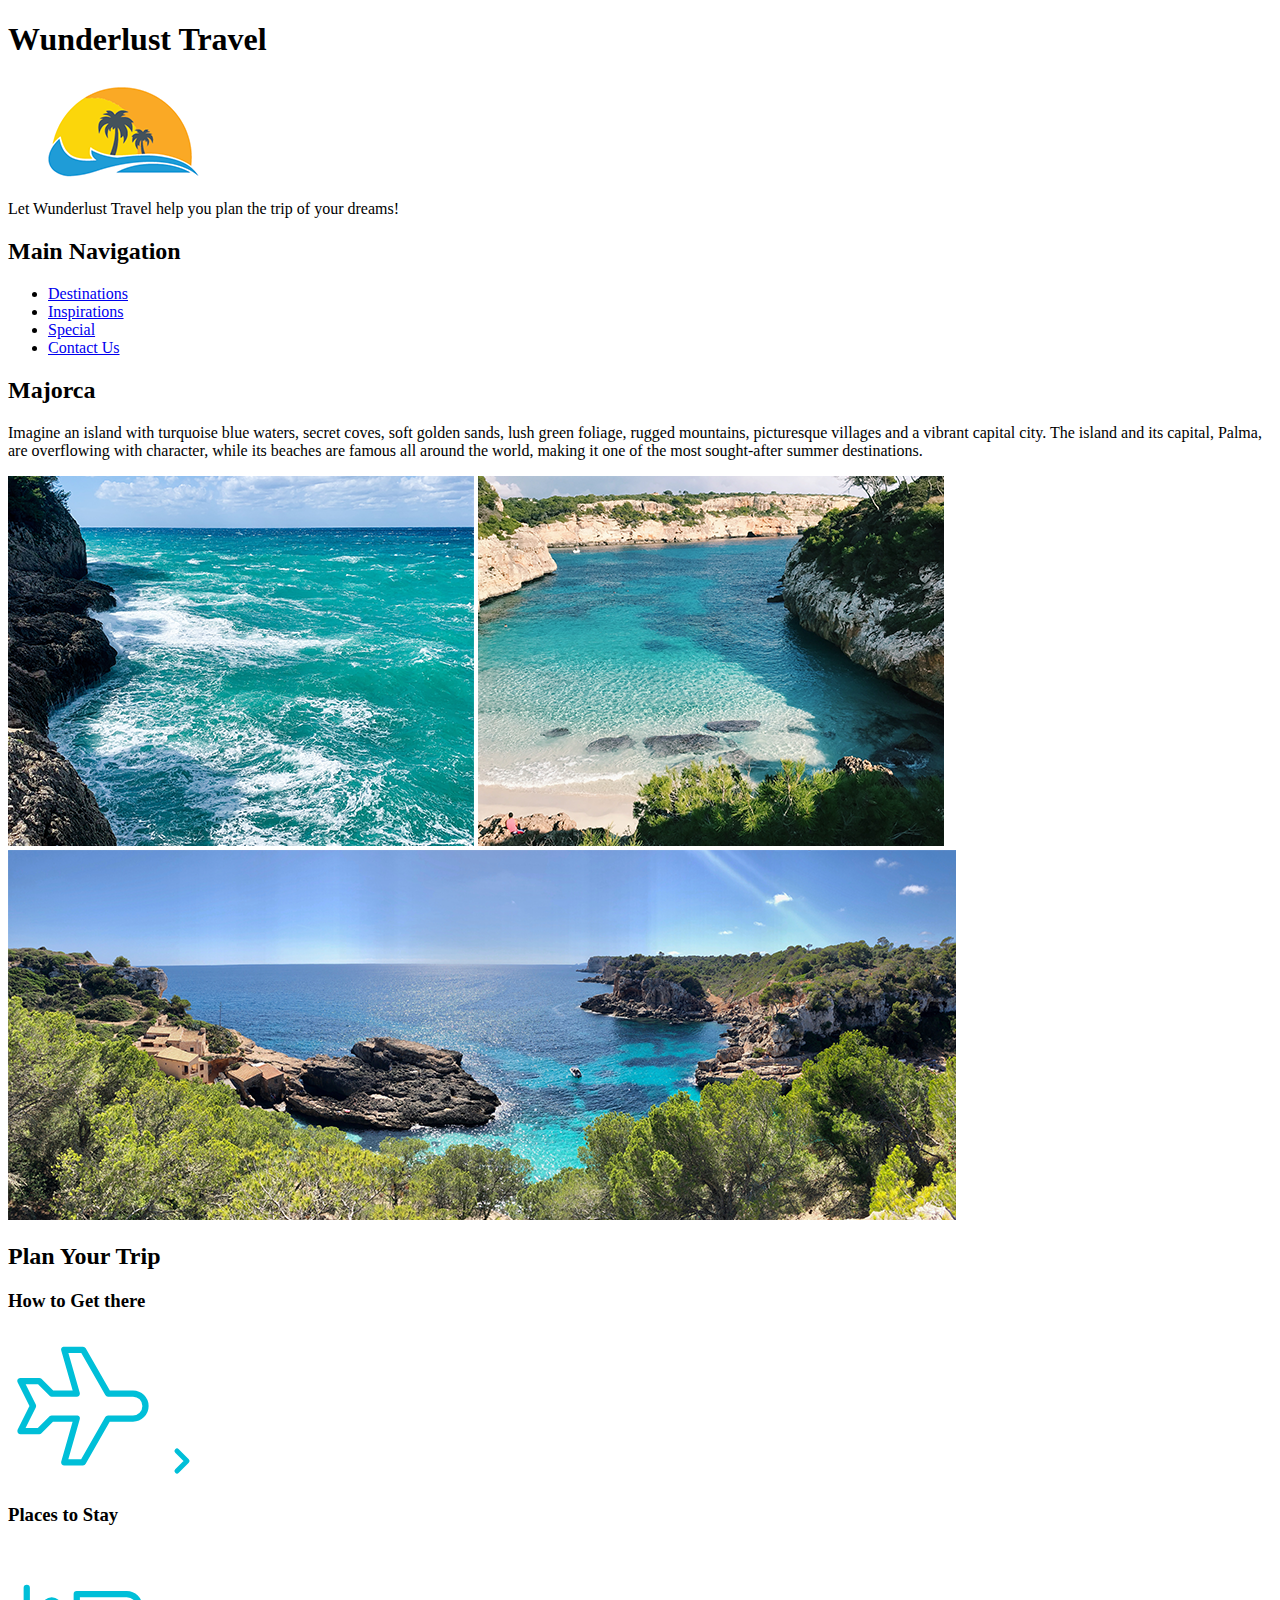
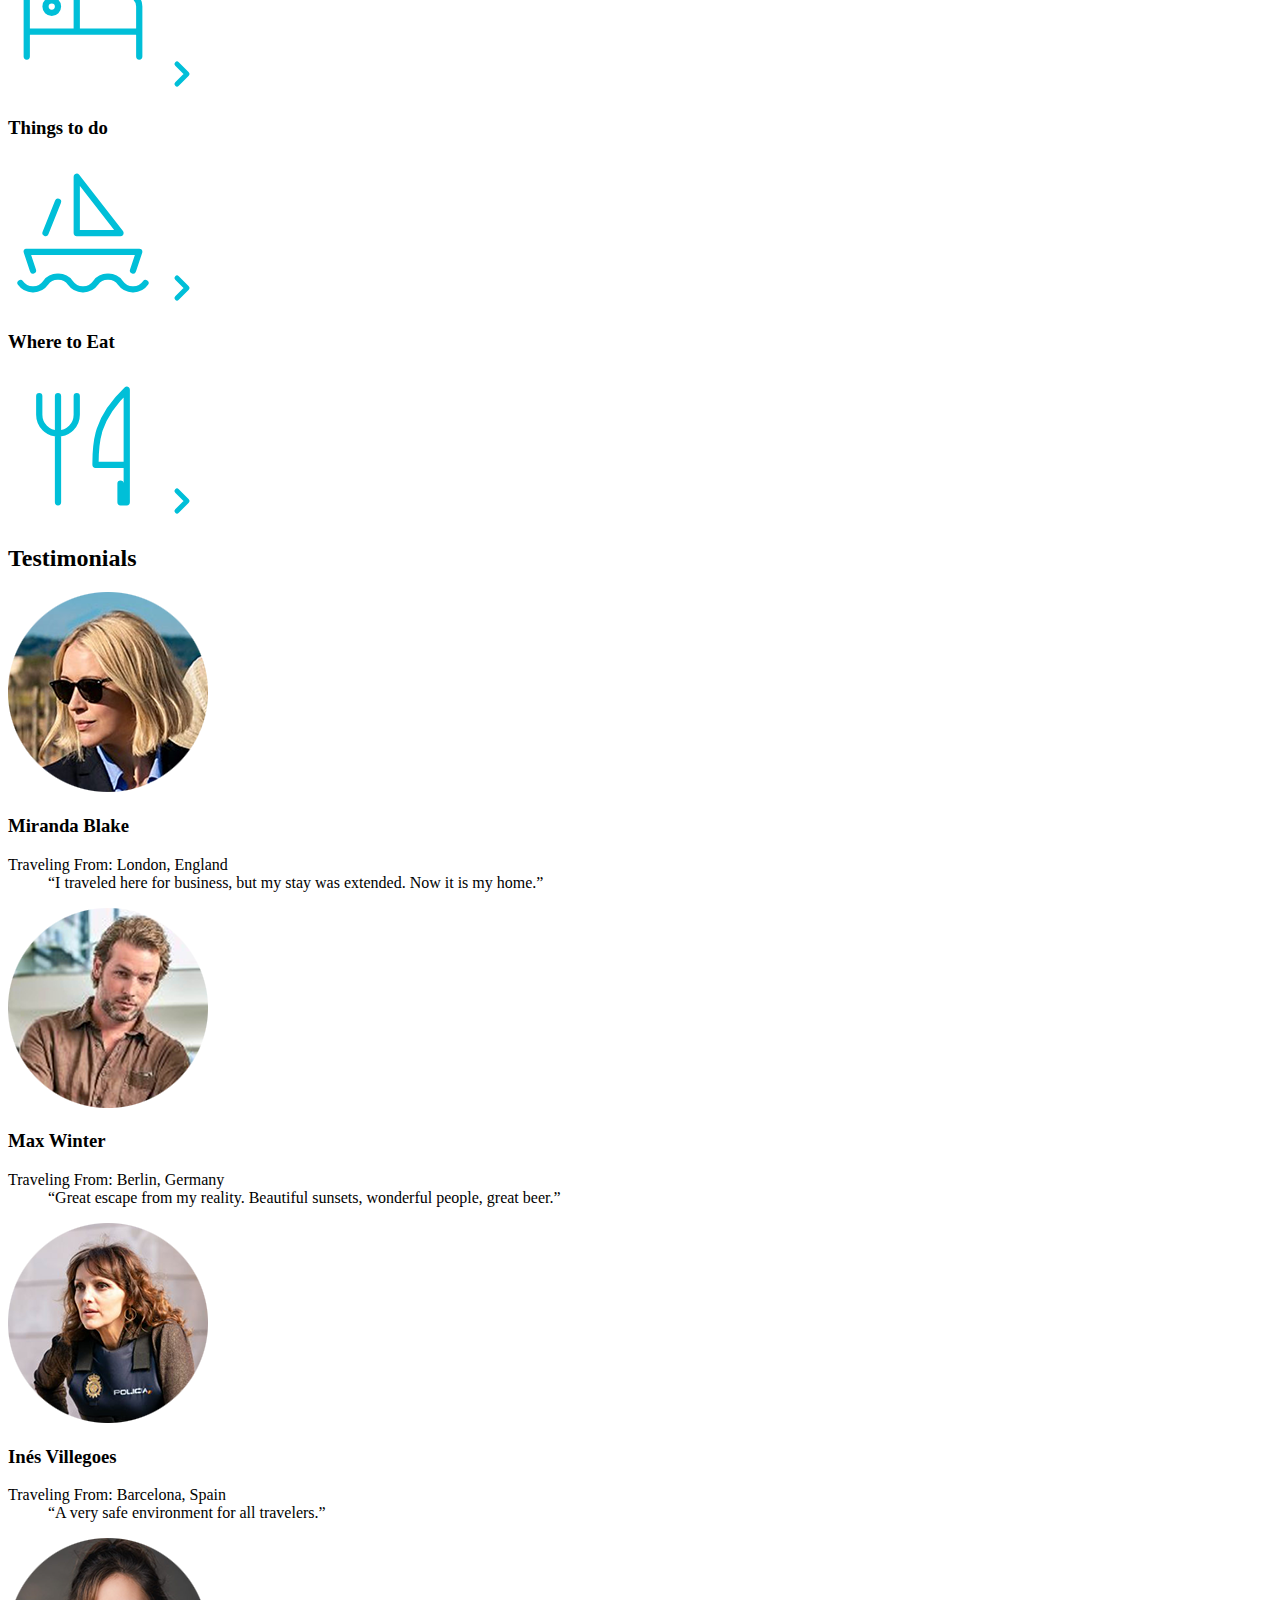
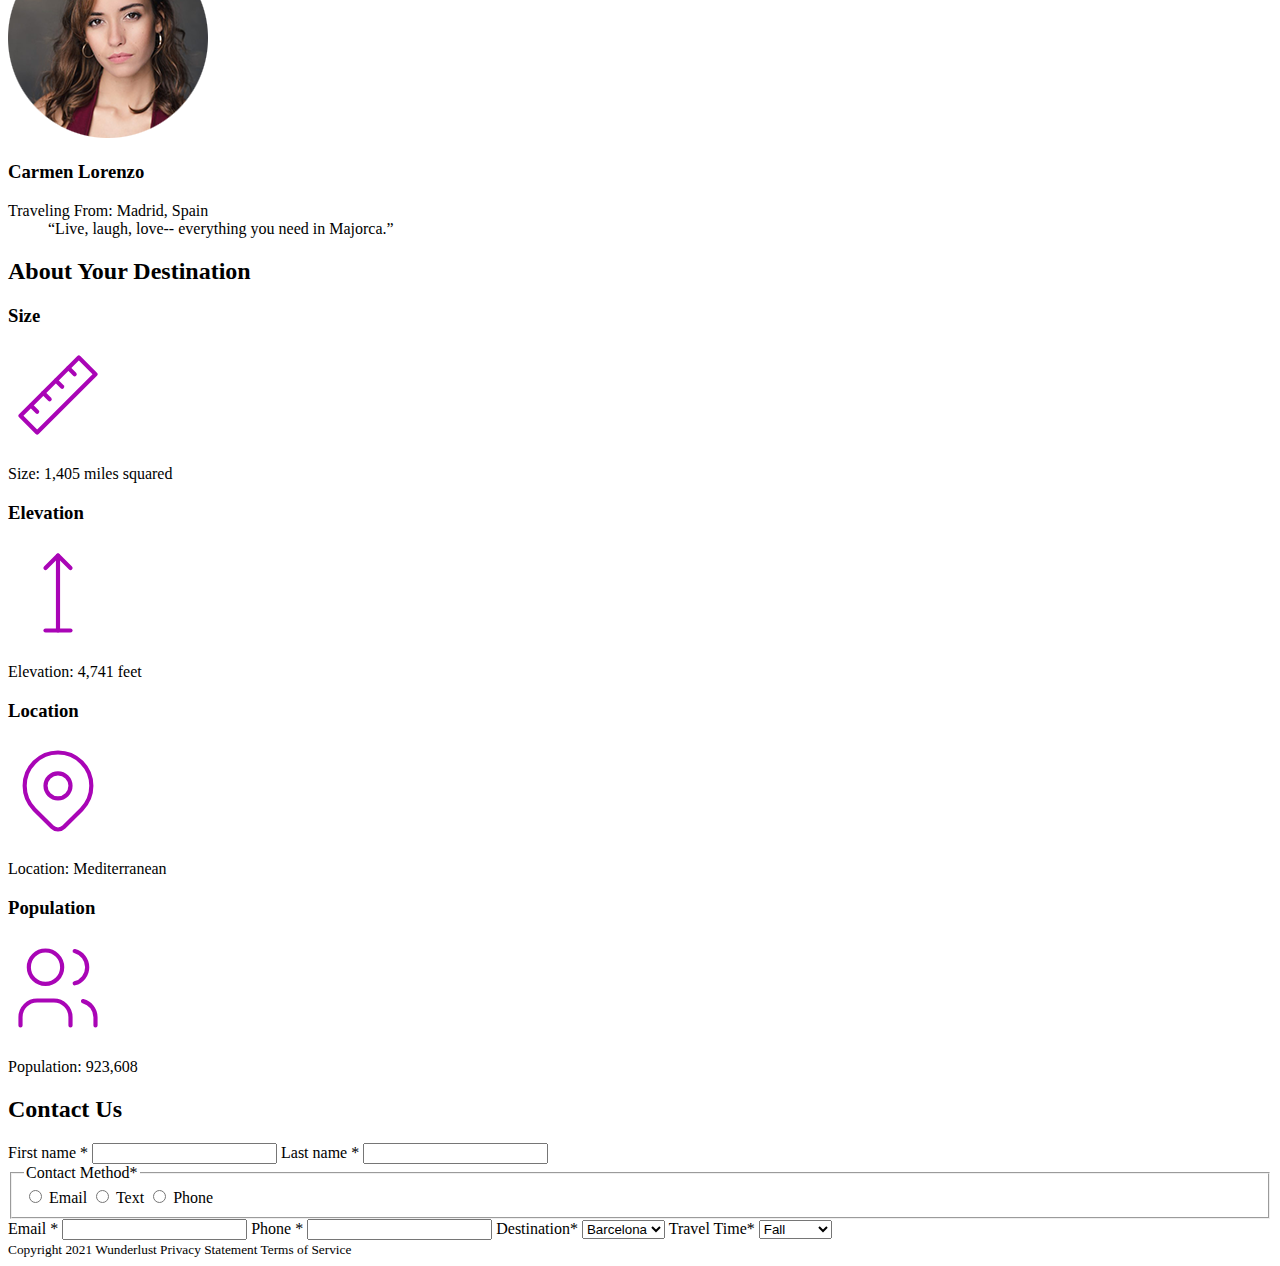
==== commit 88dfb7d6: "Made adjustments" ====
--- a/images/index.html
+++ b/images/index.html
@@ -36,16 +36,16 @@
             <section>
                 <h2>Plan Your Trip</h2>
                 <div>
-                    <h3>How to Get there</h3>
-                        <svg xmlns="http://www.w3.org/2000/svg" class="icon icon-tabler icon-tabler-plane" width="150" height="150" viewBox="0 0 24 24" stroke-width="1" stroke="#00bfd8" fill="none" stroke-linecap="round" stroke-linejoin="round">
-                        <path stroke="none" d="M0 0h24v24H0z" fill="none"/>
-                        <path d="M16 10h4a2 2 0 0 1 0 4h-4l-4 7h-3l2 -7h-4l-2 2h-3l2 -4l-2 -4h3l2 2h4l-2 -7h3z" />
-                        </svg>
-                        <a href=”#” title= ”Search for flights”>
-                        <svg xmlns="http://www.w3.org/2000/svg" class="icon icon-tabler icon-tabler-chevron-right" width="40" height="40" viewBox="0 0 24 24" stroke-width="3" stroke="#00bfd8" fill="none" stroke-linecap="round" stroke-linejoin="round">
-                        <path stroke="none" d="M0 0h24v24H0z" fill="none"/>
-                        <polyline points="9 6 15 12 9 18" />
-                        </svg></a>
+                <h3>How to Get there</h3>
+                    <svg xmlns="http://www.w3.org/2000/svg" class="icon icon-tabler icon-tabler-plane" width="150" height="150" viewBox="0 0 24 24" stroke-width="1" stroke="#00bfd8" fill="none" stroke-linecap="round" stroke-linejoin="round">
+                    <path stroke="none" d="M0 0h24v24H0z" fill="none"/>
+                    <path d="M16 10h4a2 2 0 0 1 0 4h-4l-4 7h-3l2 -7h-4l-2 2h-3l2 -4l-2 -4h3l2 2h4l-2 -7h3z" />
+                    </svg>
+                    <a href=”#” title= ”Search for flights”>
+                    <svg xmlns="http://www.w3.org/2000/svg" class="icon icon-tabler icon-tabler-chevron-right" width="40" height="40" viewBox="0 0 24 24" stroke-width="3" stroke="#00bfd8" fill="none" stroke-linecap="round" stroke-linejoin="round">
+                    <path stroke="none" d="M0 0h24v24H0z" fill="none"/>
+                    <polyline points="9 6 15 12 9 18" />
+                    </svg></a>
                 </div>
 
                 <div>
@@ -56,7 +56,7 @@
                     <circle cx="7" cy="10" r="1" />
                     </svg>
                     
-                    <a href=”#”) title=”Search for Hotels”>
+                    <a href=”#” title=”Search for Hotels”>
                     <svg xmlns="http://www.w3.org/2000/svg" class="icon icon-tabler icon-tabler-chevron-right" width="40" height="40" viewBox="0 0 24 24" stroke-width="3" stroke="#00bfd8" fill="none" stroke-linecap="round" stroke-linejoin="round">
                     <path stroke="none" d="M0 0h24v24H0z" fill="none"/>
                     <polyline points="9 6 15 12 9 18" />
@@ -98,31 +98,39 @@
             <section>
                 <h2>Testimonials</h2>
                     <div>
-                    Miranda Blake
-                    miranda-blake.png
-                    Traveling From: London, England
-                    “I traveled here for business, but my stay was extended. Now it is my home.”
-                    </div>
-
-                    <div>       
-                    Max Winter
-                    max-winter.png
-                    Traveling From: Berlin, Germany
-                    “Great escape from my reality. Beautiful sunsets, wonderful people, great beer. ”
+                        <img src="miranda-blake.png" alt="">
+                        <h3>Miranda Blake</h3>
+                            <dl>
+                                <dt>Traveling From: London, England</dt>
+                                <dd>“I traveled here for business, but my stay was extended. Now it is my home.”</dd>
+                            </dl>
+                    </div>
+
+                    <div>
+                        <img src="max-winter.png" alt="">       
+                        <h3>Max Winter</h3>
+                            <dl>
+                                <dt>Traveling From: Berlin, Germany</dt>
+                                <dd>“Great escape from my reality. Beautiful sunsets, wonderful people, great beer.”</dd>
+                            </dl>
                     </div> 
                 
-                    <div>    
-                    Inés Villegoes
-                    ines-villegoes.png
-                    Traveling From: Barcelona, Spain
-                    “A very safe environment for all travelers.”
-                    </div>
-
-                    <div>
-                    Carmen Lorenzo
-                    carmen-lorenzo.png
-                    Traveling From: Madrid, Spain
-                    “Live, laugh, love-- everything you need in Majorca.”
+                    <div>  
+                        <img src="ines-villegoes.png" alt="">  
+                        <h3>Inés Villegoes</h3>
+                            <dl>
+                                <dt>Traveling From: Barcelona, Spain</dt>
+                                <dd>“A very safe environment for all travelers.”</dd>
+                            </dl>
+                    </div>
+
+                    <div>
+                        <img src="carmen-lorenzo.png" alt="">
+                        <h3>Carmen Lorenzo</h3>
+                            <dl>
+                                <dt>Traveling From: Madrid, Spain</dt>
+                                <dd>“Live, laugh, love-- everything you need in Majorca.”</dd>
+                            </dl>
                     </div>
             </section>
             
@@ -178,20 +186,54 @@
             <section>
                 <h2>Contact Us</h2>
                     <form>
-                        First Name (Enter first name)
-                        Last Name (Enter last name)
-                        
-                        Contact Method (Email, Text, Phone)
-                        Email Address (Enter Email)
-                        Phone Number (Enter telephone number)
-                        
-                        Destination (Barcelona, Granada, Ibiza, Madrid, Majorca, Seville, Tenerife, Valencia)
-                        Travel Time (Fall, Winter, Spring, Summer, Flexible)
+                        <!--First Name (Enter first name), Last Name (Enter last name)-->
+                        <label for="firstName">First name <span class="required">*</span></label> 
+                        <input id="fullName" autocomplete="name" required>
+                        <label for="lastName">Last name <span class="required">*</span></label> 
+                        <input id="lastName" autocomplete="name" required>
+                        <!--Contact Method (Email, Text, Phone)-->
+                        <fieldset>
+                                <legend>Contact Method<span class="required">*</span></legend>
+                            <input id="prefEmail" type="radio" name="Email" value="methodEmail">
+                                <label for="prefEmail">Email</label>
+                            <input id="prefText" type="radio" name="Text" value="methodText">
+                                <label for="prefText">Text</label>
+                            <input id="prefPhone" type="radio" name="Phone" value="methodPhone">
+                                <label for="prefPhone">Phone</label>
+                        </fieldset>
+                        <!--Email Address (Enter Email), Phone Number (Enter telephone number)-->
+                        <label for="email">Email <span class="required">*</span></label>
+                            <input id="email" autocomplete="name" required>
+                        <label for="phone">Phone <span class="required">*</span></label>
+                            <input id="phone" type="text" autocomplete="name" required>
+                        <!--Destination (Barcelona, Granada, Ibiza, Madrid, Majorca, Seville, Tenerife, Valencia)-->
+                        <label for="myDestination" id="Destination">Destination<span class="required">*</span></label>
+                            <select name="myDestination" id="myDestination">
+                                <option value="Barcelona">Barcelona</option>
+                                <option value="Granada">Granada</option>
+                                <option value="Ibiza">Ibiza</option>
+                                <option value="Madrid">Madrid</option>
+                                <option value="Majorca">Majorca</option>
+                                <option value="Seville">Seville</option>
+                                <option value="Tenerife">Tenerife</option>
+                                <option value="Valencia">Valencia</option>
+                            </select>
+                        <!--Travel Time (Fall, Winter, Spring, Summer, Flexible)-->
+                        <label for="myTime" id="Time">Travel Time<span class="required">*</span></label>
+                        <select name="myTime" id="myTime">
+                            <option value="Fall">Fall</option>
+                            <option value="Winter">Winter</option>
+                            <option value="Spring">Spring</option>
+                            <option value="Summer">Summer</option>
+                            <option value="Flexible">Flexible</option>
+                        </select>
                     </form>
             </section>
         </main>
         <footer>
-            <small>Copyright 2021 Wunderlust
+            <!--CHECK WITH PROF-->
+            <small>
+                Copyright 2021 Wunderlust
                 Privacy Statement
                 Terms of Service
             </small>
